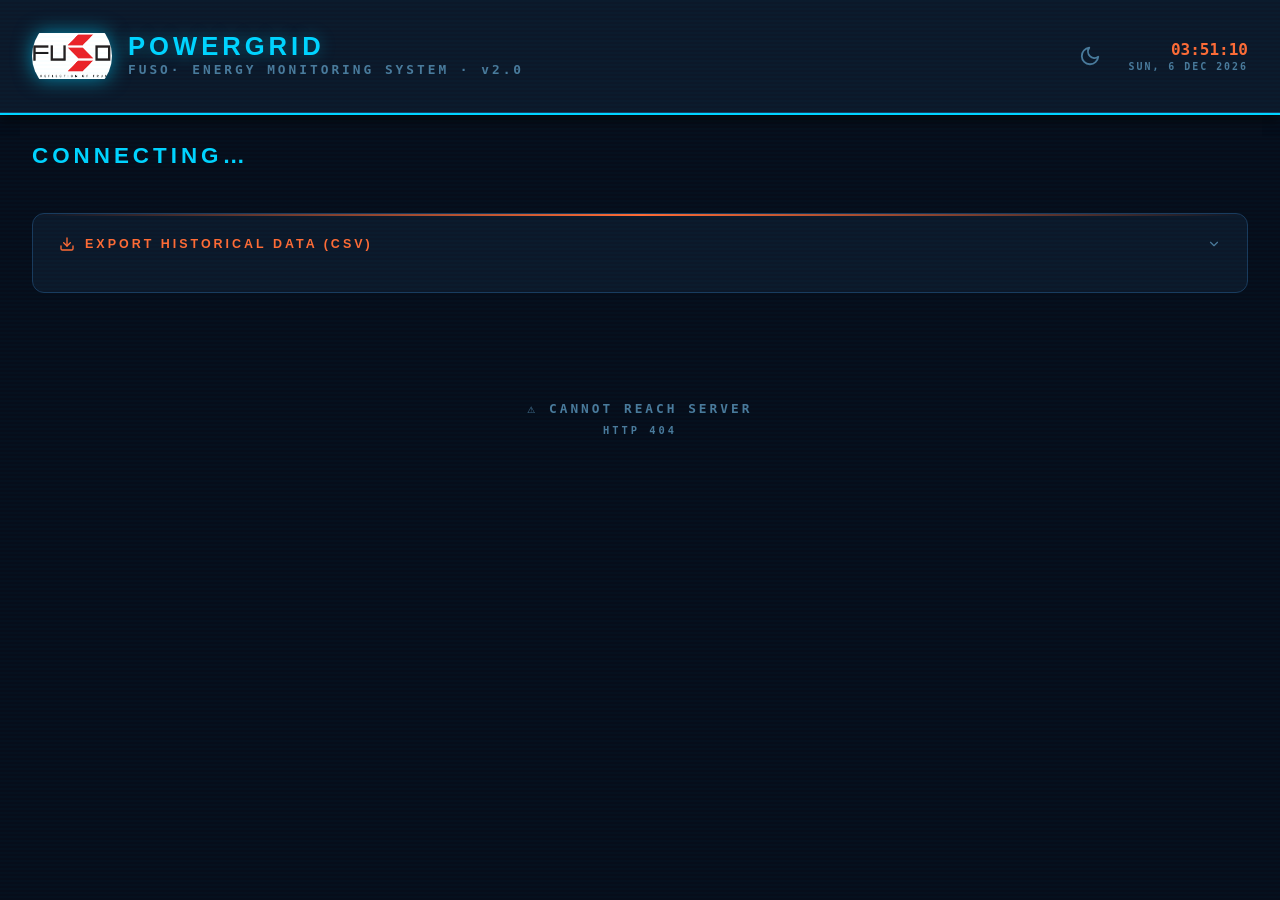
==== dashboard.html @ 8ba0623c "Created and modified software" ====
<!DOCTYPE html>
<html lang="en">
<head>
<meta charset="UTF-8"/>
<meta name="viewport" content="width=device-width,initial-scale=1.0"/>
<title>Fuso Energy System Dashboard</title>
<!--`<link href="static/styles.css" rel="stylesheet"/>-->
<link href="static/styles_new.css" rel="stylesheet"/>
<style>
  /* Wrapper to keep both header and tabs pinned to the top */
  .sticky-nav-group {
    position: sticky;
    top: 0;
    z-index: 1000;
    box-shadow: 0 4px 12px rgba(0, 0, 0, 0.5);
  }

  header {
    position: static; /* Let the container handle the stickiness */
    background-color: #0c1829; /* A solid dark blue matching the theme */
    background-image: none;    /* Removes any existing gradients */
    border-bottom: 1px solid #1a3a5c; /* Adds a clear separation line */
  }

  #tab-bar {
    background: var(--panel); /* Ensure tabs have a solid background when scrolling */
    border-bottom: 2px solid var(--accent);
  }
</style>
</head>
<body>
<div class="sticky-nav-group">
  <!-- ═══════════════════════════════ HEADER ══════════════════════════════ -->
  <header>
    <div class="logo">
      <img class="logo-icon" src="static/image.png" alt="Fuso Energy Logo"/>
      <div class="logo-text">
        <h1>PowerGrid</h1>
        <span>FUSO· ENERGY MONITORING SYSTEM · v2.0</span>
      </div>
    </div>
    <div class="header-actions">
      <button id="theme-toggle" class="theme-btn" onclick="toggleTheme()" title="Toggle Theme">
        <svg id="sun-icon" viewBox="0 0 24 24" fill="none" stroke="currentColor" stroke-width="2" stroke-linecap="round" stroke-linejoin="round" style="display:none">
          <circle cx="12" cy="12" r="5"/><line x1="12" y1="1" x2="12" y2="3"/><line x1="12" y1="21" x2="12" y2="23"/><line x1="4.22" y1="4.22" x2="5.64" y2="5.64"/><line x1="18.36" y1="18.36" x2="19.78" y2="19.78"/><line x1="1" y1="12" x2="3" y2="12"/><line x1="21" y1="12" x2="23" y2="12"/><line x1="4.22" y1="19.78" x2="5.64" y2="18.36"/><line x1="18.36" y1="5.64" x2="19.78" y2="4.22"/>
        </svg>
        <svg id="moon-icon" viewBox="0 0 24 24" fill="none" stroke="currentColor" stroke-width="2" stroke-linecap="round" stroke-linejoin="round">
          <path d="M21 12.79A9 9 0 1 1 11.21 3 7 7 0 0 0 21 12.79z"/>
        </svg>
      </button>
      <div class="header-right">
        <div id="hdr-clock">--:--:--</div>
        <div id="hdr-date">--- ---, ----</div>
      </div>
    </div>
  </header>

  <!-- ═══════════════════════════════ TAB BAR ═════════════════════════════ -->
  <nav id="tab-bar">
    <!-- tabs injected by JS -->
  </nav>
</div>

<!-- ═══════════════════════════════ MAIN ════════════════════════════════ -->
<main>
  <div class="panel-top">
    <div class="panel-title" id="panel-title">Connecting…</div>
  </div>
  <div class="panel-meta" id="panel-meta"></div>

  <div class="stats-bar" id="stats-bar"></div>

  <!-- DOWNLOAD PANEL -->
  <div class="dl-panel" id="dl-panel">
    <div class="dl-panel-title" onclick="toggleDlPanel()">
      <svg viewBox="0 0 24 24" fill="none" stroke="currentColor" stroke-width="2" stroke-linecap="round" stroke-linejoin="round" style="width:16px;height:16px;stroke:var(--accent2)">
        <path d="M21 15v4a2 2 0 0 1-2 2H5a2 2 0 0 1-2-2v-4"/><polyline points="7 10 12 15 17 10"/><line x1="12" y1="15" x2="12" y2="3"/>
      </svg>
      Export Historical Data (CSV)
      <svg class="dl-chevron" viewBox="0 0 24 24" fill="none" stroke="currentColor" stroke-width="2" stroke-linecap="round" stroke-linejoin="round" style="margin-left:auto;width:14px;height:14px;stroke:var(--dim);transition:transform .25s">
        <polyline points="6 9 12 15 18 9"/>
      </svg>
    </div>
    <div class="dl-body">
      <div class="dl-row">
        <div class="dl-field">
          <label>Device</label>
          <select id="dl-device"><option value="">All Devices</option></select>
        </div>
        <div class="dl-field">
          <label>Meter ID (optional)</label>
          <select id="dl-meter"><option value="">All Meters</option></select>
        </div>
        <div class="dl-field">
          <label>Shift</label>
          <select id="dl-shift">
            <option value="">All Shifts</option>
            <option value="A">Shift A</option>
            <option value="B">Shift B</option>
            <option value="C">Shift C</option>
          </select>
        </div>
        <div class="dl-field">
          <label>From Date</label>
          <input type="date" id="dl-from"/>
        </div>
        <div class="dl-field">
          <label>To Date</label>
          <input type="date" id="dl-to"/>
        </div>
        <button class="dl-btn" id="dl-btn" onclick="downloadCSV()">
          <svg viewBox="0 0 24 24" fill="none" stroke-width="2" stroke-linecap="round" stroke-linejoin="round" style="width:14px;height:14px;stroke:#fff">
            <path d="M21 15v4a2 2 0 0 1-2 2H5a2 2 0 0 1-2-2v-4"/><polyline points="7 10 12 15 17 10"/><line x1="12" y1="15" x2="12" y2="3"/>
          </svg>
          Download CSV
        </button>
      </div>
      <div class="shift-summary" id="shift-summary">
        <div class="shift-summary-title">Shift Consumption Summary</div>
        <div class="shift-cards">
          <div class="shift-card">
            <div class="shift-label">Shift A (06:00-13:59)</div>
            <div class="shift-val" id="shift-a">0.00 kWh</div>
          </div>
          <div class="shift-card">
            <div class="shift-label">Shift B (14:00-21:59)</div>
            <div class="shift-val" id="shift-b">0.00 kWh</div>
          </div>
          <div class="shift-card">
            <div class="shift-label">Shift C (22:00-05:59)</div>
            <div class="shift-val" id="shift-c">0.00 kWh</div>
          </div>
          <div class="shift-card total">
            <div class="shift-label">Total Consumption</div>
            <div class="shift-val" id="shift-total">0.00 kWh</div>
          </div>
        </div>
      </div>
      <div class="dl-hint" id="dl-hint">Select a date range and click Download. Leave Device / Meter blank to export all.</div>
    </div>
  </div>

  <!-- METER GRID -->
  <div id="meter-area">
    <div class="spinner-wrap">
      <div class="spinner"></div>
      AWAITING DEVICE DATA
    </div>
  </div>
</main>


<!-- ═══════════════════════════════ SCRIPT ══════════════════════════════ -->
<script>
/* ────────────────────────────────────────────────────────────────
   CONFIG
   Change API_BASE if Flask runs on a different host/port.
   ──────────────────────────────────────────────────────────────── */
// ── API base: auto-detects Flask server origin ──────────────────
// If you open this file directly (file://) it falls back to localhost:5000
const API_BASE = (location.protocol === 'file:')
  ? 'http://127.0.0.1:5000'   // opened as a local file — point at Flask
  : '';                         // served by Flask — same origin, no prefix needed

const POLL_MS     = 3000;        // dashboard refresh interval (ms)
const SHIFT_POLL_MS = 300000;    // shift summary refresh (5 minutes)
const LIVE_WINDOW = 15000;       // ms before device is "stale"
const STALE_WIN   = 60000;       // ms before device is "offline"

/* ────────────────────────────────────────────────────────────────
   STATE
   ──────────────────────────────────────────────────────────────── */
let activeId    = null;

/* ────────────────────────────────────────────────────────────────
   CLOCK
   ──────────────────────────────────────────────────────────────── */
function updateClock() {
  const now = new Date();
  document.getElementById('hdr-clock').textContent =
    now.toLocaleTimeString('en-GB');
  document.getElementById('hdr-date').textContent =
    now.toLocaleDateString('en-GB', { weekday:'short', day:'numeric', month:'short', year:'numeric' }).toUpperCase();
}
setInterval(updateClock, 1000);
updateClock();

/* ────────────────────────────────────────────────────────────────
   HELPERS
   ──────────────────────────────────────────────────────────────── */
function fmt(v, decimals = 2) {
  if (v === null || v === undefined) return '—';
  return parseFloat(v).toFixed(decimals);
}

function deviceStatus(lastSeen) {
  if (!lastSeen) return 'dead';
  const age = Date.now() - new Date(lastSeen).getTime();
  if (age < LIVE_WINDOW)  return 'live';
  if (age < STALE_WIN)    return 'stale';
  return 'dead';
}

function statusLabel(s) {
  return { live: 'LIVE', stale: 'DELAYED', dead: 'OFFLINE' }[s] || 'UNKNOWN';
}

/* ────────────────────────────────────────────────────────────────
   TABS
   ──────────────────────────────────────────────────────────────── */
function renderTabs() {
  const bar = document.getElementById('tab-bar');
  bar.innerHTML = allDevices.map(d => {
    const st = deviceStatus(d.last_seen);
    return `
      <div class="tab ${d.id === activeId ? 'active' : ''} ${st}"
           onclick="selectDevice(${d.id})" title="${d.name}">
        <span class="tab-dot"></span>
        ${d.name}
      </div>`;
  }).join('');
}

function selectDevice(id) {
  activeId = id;
  // Reset the download device dropdown to "All Devices" when switching tabs
  // This ensures the summary logic falls back to the active tab ID.
  const devSel = document.getElementById('dl-device');
  if (devSel) devSel.value = "";

  renderTabs();
  renderPanel();
  updateShiftSummary(); // Refresh shift stats for the new device
}

/* ────────────────────────────────────────────────────────────────
   PANEL
   ──────────────────────────────────────────────────────────────── */
function renderPanel() {
  const dev = allDevices.find(d => d.id === activeId);
  if (!dev) {
    document.getElementById('panel-title').textContent = 'No Device Selected';
    document.getElementById('panel-meta').innerHTML = '';
    document.getElementById('stats-bar').innerHTML = '';
    document.getElementById('meter-area').innerHTML =
      '<div class="empty-state">// SELECT A DEVICE //</div>';
    return;
  }

  const st = deviceStatus(dev.last_seen);
  document.getElementById('panel-title').textContent = dev.name;
  document.getElementById('panel-meta').innerHTML =
    `IP: ${dev.ip || 'N/A'} &nbsp;·&nbsp; Last seen: ${dev.last_seen || '—'}
     <span class="live-chip ${st}">${statusLabel(st)}</span>`;

  const meters = dev.meters || [];

  /* ── Stats bar ── */
  const onlineCount  = meters.filter(m => m.status === 'OK').length;
  const offlineCount = meters.length - onlineCount;
  const totalKW  = meters.reduce((s, m) => s + (parseFloat(m.kw)  || 0), 0);
  const totalKVA = meters.reduce((s, m) => s + (parseFloat(m.kva) || 0), 0);
  const avgPF    = onlineCount
    ? meters.filter(m => m.status === 'OK')
            .reduce((s, m) => s + (parseFloat(m.pf) || 0), 0) / onlineCount
    : 0;

  document.getElementById('stats-bar').innerHTML = `
    <div class="stat-card">
      <div class="stat-val">${meters.length}</div>
      <div class="stat-lbl">Total Meters</div>
    </div>
    <div class="stat-card">
      <div class="stat-val" style="color:var(--ok)">${onlineCount}</div>
      <div class="stat-lbl">Online</div>
    </div>
    <div class="stat-card">
      <div class="stat-val" style="color:var(--offline)">${offlineCount}</div>
      <div class="stat-lbl">Offline</div>
    </div>
    <div class="stat-card">
      <div class="stat-val">${totalKW.toFixed(2)}</div>
      <div class="stat-lbl">Total kW</div>
    </div>
    <div class="stat-card">
      <div class="stat-val">${totalKVA.toFixed(2)}</div>
      <div class="stat-lbl">Total kVA</div>
    </div>
    <div class="stat-card">
      <div class="stat-val">${avgPF.toFixed(3)}</div>
      <div class="stat-lbl">Avg PF</div>
    </div>
  `;

  /* ── Meter cards ── */
  if (!meters.length) {
    document.getElementById('meter-area').innerHTML =
      '<div class="empty-state">// NO METER DATA RECEIVED YET //</div>';
    return;
  }

  document.getElementById('meter-area').innerHTML = `
    <div class="meter-grid">
      ${meters.map(m => renderMeterCard(m)).join('')}
    </div>`;
}

function renderMeterCard(m) {
  const isOk = m.status === 'OK';
  const cls  = isOk ? 'ok' : 'off';
  const statusText = isOk ? '● ONLINE' : '✕ OFFLINE';

  const params = isOk ? `
    <div class="param-row">
      <span class="param-lbl">Frequency</span>
      <span class="param-val">${fmt(m.freq)}<span class="param-unit">Hz</span></span>
    </div>
    <div class="param-row">
      <span class="param-lbl">Voltage</span>
      <span class="param-val">${fmt(m.volt)}<span class="param-unit">V</span></span>
    </div>
    <div class="param-row">
      <span class="param-lbl">Current</span>
      <span class="param-val">${fmt(m.curr)}<span class="param-unit">A</span></span>
    </div>
    <div class="param-row">
      <span class="param-lbl">Power Factor</span>
      <span class="param-val">${fmt(m.pf, 3)}</span>
    </div>
    <div class="param-row">
      <span class="param-lbl">Active Power</span>
      <span class="param-val">${fmt(m.kw)}<span class="param-unit">kW</span></span>
    </div>
    <div class="param-row">
      <span class="param-lbl">Apparent Pwr</span>
      <span class="param-val">${fmt(m.kva)}<span class="param-unit">kVA</span></span>
    </div>
  ` : `<div class="offline-msg">// NO DATA RECEIVED //</div>`;

  return `
    <div class="meter-card ${cls}">
      <div class="meter-id">METER · ${String(m.meter_id || m.id || '?').padStart(2, '0')}</div>
      <div class="meter-status">${statusText}</div>
      ${params}
    </div>`;
}

/* ────────────────────────────────────────────────────────────────
   DATA FETCHING
   ──────────────────────────────────────────────────────────────── */
async function fetchData() {
  try {
    const res  = await fetch(`${API_BASE}/api/summary`);
    if (!res.ok) throw new Error(`HTTP ${res.status}`);
    allDevices = await res.json();

    if (!activeId && allDevices.length) {
      activeId = allDevices[0].id;
      // Initialize default dates and dropdowns immediately so the 
      // shift summary has valid parameters to query from the start.
      populateDlDropdowns();
      // Fetch the initial shift summary for the first active device.
      updateShiftSummary();
    }

    renderTabs();
    renderPanel();
  } catch (err) {
    console.error('Fetch error:', err);
    document.getElementById('meter-area').innerHTML =
      `<div class="empty-state">⚠ CANNOT REACH SERVER<br>
       <span style="font-size:.65rem;margin-top:8px;display:block">${err.message}</span>
       </div>`;
  }
}

/* ────────────────────────────────────────────────────────────────
   THEME TOGGLE
   ──────────────────────────────────────────────────────────────── */
function toggleTheme() {
  const isLight = document.body.classList.toggle('light-theme');
  localStorage.setItem('pgrid-theme', isLight ? 'light' : 'dark');
  updateThemeIcons(isLight);
}

function updateThemeIcons(isLight) {
  document.getElementById('sun-icon').style.display = isLight ? 'block' : 'none';
  document.getElementById('moon-icon').style.display = isLight ? 'none' : 'block';
}

// Initialization
(function initTheme() {
  const saved = localStorage.getItem('pgrid-theme');
  if (saved === 'light') {
    document.body.classList.add('light-theme');
    updateThemeIcons(true);
  }
})();

/* ────────────────────────────────────────────────────────────────
   BOOT
   ──────────────────────────────────────────────────────────────── */
fetchData();
setInterval(fetchData, POLL_MS);
setInterval(updateShiftSummary, SHIFT_POLL_MS); // Auto-refresh shift data

/* ────────────────────────────────────────────────────────────────
   DOWNLOAD PANEL
   ──────────────────────────────────────────────────────────────── */

function toggleDlPanel() {
  const panel   = document.getElementById('dl-panel');
  const chevron = panel.querySelector('.dl-chevron');
  const isOpen  = panel.classList.toggle('open');
  chevron.style.transform = isOpen ? 'rotate(180deg)' : '';
  if (isOpen) populateDlDropdowns();
}

function populateDlDropdowns() {
  // Device dropdown
  const devSel = document.getElementById('dl-device');
  const curDev = devSel.value;
  devSel.innerHTML = '<option value="">All Devices</option>' +
    allDevices.map(d => `<option value="${d.id}" ${d.id == curDev ? 'selected' : ''}>${d.name}</option>`).join('');

  // Meter dropdown — 1-18
  const mtrSel  = document.getElementById('dl-meter');
  const curMtr  = mtrSel.value;
  mtrSel.innerHTML = '<option value="">All Meters</option>' +
    Array.from({length: 18}, (_, i) => i + 1)
      .map(n => `<option value="${n}" ${n == curMtr ? 'selected' : ''}>Meter ${String(n).padStart(2,'0')}</option>`)
      .join('');

  // Default dates: today and 7 days ago
  const today = new Date();
  const week  = new Date(today);
  week.setDate(week.getDate() - 7);

  // Use local date instead of UTC to avoid timezone mismatches
  const toLocalISO = d => {
    const z = n => String(n).padStart(2, '0');
    return `${d.getFullYear()}-${z(d.getMonth() + 1)}-${z(d.getDate())}`;
  };

  if (!document.getElementById('dl-from').value)
    document.getElementById('dl-from').value = toLocalISO(week);
  if (!document.getElementById('dl-to').value)
    document.getElementById('dl-to').value   = toLocalISO(today);

  // Add event listeners for shift summary updates
  document.getElementById('dl-from').addEventListener('change', updateShiftSummary);
  document.getElementById('dl-to').addEventListener('change', updateShiftSummary);

  // Initial shift summary update
  updateShiftSummary();
}

async function updateShiftSummary() {
  const dateFrom = document.getElementById('dl-from').value;
  const dateTo   = document.getElementById('dl-to').value;
  const shift    = document.getElementById('dl-shift').value;
  const deviceId = document.getElementById('dl-device').value || activeId;

  if (!dateFrom || !dateTo) {
    document.getElementById('shift-a').textContent = '0.00 kWh';
    document.getElementById('shift-b').textContent = '0.00 kWh';
    document.getElementById('shift-c').textContent = '0.00 kWh';
    document.getElementById('shift-total').textContent = '0.00 kWh';
    return;
  }

  try {
    let url = `${API_BASE}/api/shift-summary?date_from=${dateFrom}&date_to=${dateTo}`;
    if (shift) url += `&shift=${shift}`;
    if (deviceId) url += `&device_id=${deviceId}`;

    const res = await fetch(url);
    if (res.ok) {
      const summaries = await res.json();
      document.getElementById('shift-a').textContent = `${(summaries.A || 0).toFixed(2)} kWh`;
      document.getElementById('shift-b').textContent = `${(summaries.B || 0).toFixed(2)} kWh`;
      document.getElementById('shift-c').textContent = `${(summaries.C || 0).toFixed(2)} kWh`;
      const total = (summaries.A || 0) + (summaries.B || 0) + (summaries.C || 0);
      document.getElementById('shift-total').textContent = `${total.toFixed(2)} kWh`;
    } else {
      document.getElementById('shift-a').textContent = 'N/A';
      document.getElementById('shift-b').textContent = 'N/A';
      document.getElementById('shift-c').textContent = 'N/A';
      document.getElementById('shift-total').textContent = 'N/A';
    }
  } catch (err) {
    console.error('Shift summary error:', err);
    document.getElementById('shift-a').textContent = 'Error';
    document.getElementById('shift-b').textContent = 'Error';
    document.getElementById('shift-c').textContent = 'Error';
    document.getElementById('shift-total').textContent = 'Error';
  }
}

function downloadCSV() {
  const dateFrom = document.getElementById('dl-from').value;
  const dateTo   = document.getElementById('dl-to').value;
  const deviceId = document.getElementById('dl-device').value;
  const meterId  = document.getElementById('dl-meter').value;
  const hint     = document.getElementById('dl-hint');
  const btn      = document.getElementById('dl-btn');

  if (!dateFrom || !dateTo) {
    hint.textContent = '⚠ Please select both From and To dates.';
    hint.className   = 'dl-hint error';
    return;
  }

  if (dateFrom > dateTo) {
    hint.textContent = '⚠ From date must be before To date.';
    hint.className   = 'dl-hint error';
    return;
  }

  const shift = document.getElementById('dl-shift').value;
  let url = `${API_BASE}/api/download?date_from=${dateFrom}&date_to=${dateTo}`;
  if (deviceId) url += `&device_id=${deviceId}`;
  if (meterId)  url += `&meter_id=${meterId}`;
  if (shift)    url += `&shift=${shift}`;

  hint.textContent = '⏳ Preparing download…';
  hint.className   = 'dl-hint';
  btn.disabled     = true;

  // Trigger browser download
  const a = document.createElement('a');
  a.href  = url;
  a.click();

  setTimeout(() => {
    btn.disabled     = false;
    hint.textContent = `✔ Download started: ${dateFrom} → ${dateTo}`;
    hint.className   = 'dl-hint ok';
  }, 1200);
}
</script>
</body>
</html>
---- static/styles.css ----
/* cyrillic-ext */
@font-face {
  font-family: 'Exo 2';
  font-style: normal;
  font-weight: 300;
  font-display: swap;
  src: url(https://fonts.gstatic.com/s/exo2/v26/7cHmv4okm5zmbtYlK-4E4Q.woff2) format('woff2');
  unicode-range: U+0460-052F, U+1C80-1C8A, U+20B4, U+2DE0-2DFF, U+A640-A69F, U+FE2E-FE2F;
}
/* cyrillic */
@font-face {
  font-family: 'Exo 2';
  font-style: normal;
  font-weight: 300;
  font-display: swap;
  src: url(https://fonts.gstatic.com/s/exo2/v26/7cHmv4okm5zmbtYsK-4E4Q.woff2) format('woff2');
  unicode-range: U+0301, U+0400-045F, U+0490-0491, U+04B0-04B1, U+2116;
}
/* vietnamese */
@font-face {
  font-family: 'Exo 2';
  font-style: normal;
  font-weight: 300;
  font-display: swap;
  src: url(https://fonts.gstatic.com/s/exo2/v26/7cHmv4okm5zmbtYnK-4E4Q.woff2) format('woff2');
  unicode-range: U+0102-0103, U+0110-0111, U+0128-0129, U+0168-0169, U+01A0-01A1, U+01AF-01B0, U+0300-0301, U+0303-0304, U+0308-0309, U+0323, U+0329, U+1EA0-1EF9, U+20AB;
}
/* latin-ext */
@font-face {
  font-family: 'Exo 2';
  font-style: normal;
  font-weight: 300;
  font-display: swap;
  src: url(https://fonts.gstatic.com/s/exo2/v26/7cHmv4okm5zmbtYmK-4E4Q.woff2) format('woff2');
  unicode-range: U+0100-02BA, U+02BD-02C5, U+02C7-02CC, U+02CE-02D7, U+02DD-02FF, U+0304, U+0308, U+0329, U+1D00-1DBF, U+1E00-1E9F, U+1EF2-1EFF, U+2020, U+20A0-20AB, U+20AD-20C0, U+2113, U+2C60-2C7F, U+A720-A7FF;
}
/* latin */
@font-face {
  font-family: 'Exo 2';
  font-style: normal;
  font-weight: 300;
  font-display: swap;
  src: url(https://fonts.gstatic.com/s/exo2/v26/7cHmv4okm5zmbtYoK-4.woff2) format('woff2');
  unicode-range: U+0000-00FF, U+0131, U+0152-0153, U+02BB-02BC, U+02C6, U+02DA, U+02DC, U+0304, U+0308, U+0329, U+2000-206F, U+20AC, U+2122, U+2191, U+2193, U+2212, U+2215, U+FEFF, U+FFFD;
}
/* cyrillic-ext */
@font-face {
  font-family: 'Exo 2';
  font-style: normal;
  font-weight: 400;
  font-display: swap;
  src: url(https://fonts.gstatic.com/s/exo2/v26/7cHmv4okm5zmbtYlK-4E4Q.woff2) format('woff2');
  unicode-range: U+0460-052F, U+1C80-1C8A, U+20B4, U+2DE0-2DFF, U+A640-A69F, U+FE2E-FE2F;
}
/* cyrillic */
@font-face {
  font-family: 'Exo 2';
  font-style: normal;
  font-weight: 400;
  font-display: swap;
  src: url(https://fonts.gstatic.com/s/exo2/v26/7cHmv4okm5zmbtYsK-4E4Q.woff2) format('woff2');
  unicode-range: U+0301, U+0400-045F, U+0490-0491, U+04B0-04B1, U+2116;
}
/* vietnamese */
@font-face {
  font-family: 'Exo 2';
  font-style: normal;
  font-weight: 400;
  font-display: swap;
  src: url(https://fonts.gstatic.com/s/exo2/v26/7cHmv4okm5zmbtYnK-4E4Q.woff2) format('woff2');
  unicode-range: U+0102-0103, U+0110-0111, U+0128-0129, U+0168-0169, U+01A0-01A1, U+01AF-01B0, U+0300-0301, U+0303-0304, U+0308-0309, U+0323, U+0329, U+1EA0-1EF9, U+20AB;
}
/* latin-ext */
@font-face {
  font-family: 'Exo 2';
  font-style: normal;
  font-weight: 400;
  font-display: swap;
  src: url(https://fonts.gstatic.com/s/exo2/v26/7cHmv4okm5zmbtYmK-4E4Q.woff2) format('woff2');
  unicode-range: U+0100-02BA, U+02BD-02C5, U+02C7-02CC, U+02CE-02D7, U+02DD-02FF, U+0304, U+0308, U+0329, U+1D00-1DBF, U+1E00-1E9F, U+1EF2-1EFF, U+2020, U+20A0-20AB, U+20AD-20C0, U+2113, U+2C60-2C7F, U+A720-A7FF;
}
/* latin */
@font-face {
  font-family: 'Exo 2';
  font-style: normal;
  font-weight: 400;
  font-display: swap;
  src: url(https://fonts.gstatic.com/s/exo2/v26/7cHmv4okm5zmbtYoK-4.woff2) format('woff2');
  unicode-range: U+0000-00FF, U+0131, U+0152-0153, U+02BB-02BC, U+02C6, U+02DA, U+02DC, U+0304, U+0308, U+0329, U+2000-206F, U+20AC, U+2122, U+2191, U+2193, U+2212, U+2215, U+FEFF, U+FFFD;
}
/* cyrillic-ext */
@font-face {
  font-family: 'Exo 2';
  font-style: normal;
  font-weight: 500;
  font-display: swap;
  src: url(https://fonts.gstatic.com/s/exo2/v26/7cHmv4okm5zmbtYlK-4E4Q.woff2) format('woff2');
  unicode-range: U+0460-052F, U+1C80-1C8A, U+20B4, U+2DE0-2DFF, U+A640-A69F, U+FE2E-FE2F;
}
/* cyrillic */
@font-face {
  font-family: 'Exo 2';
  font-style: normal;
  font-weight: 500;
  font-display: swap;
  src: url(https://fonts.gstatic.com/s/exo2/v26/7cHmv4okm5zmbtYsK-4E4Q.woff2) format('woff2');
  unicode-range: U+0301, U+0400-045F, U+0490-0491, U+04B0-04B1, U+2116;
}
/* vietnamese */
@font-face {
  font-family: 'Exo 2';
  font-style: normal;
  font-weight: 500;
  font-display: swap;
  src: url(https://fonts.gstatic.com/s/exo2/v26/7cHmv4okm5zmbtYnK-4E4Q.woff2) format('woff2');
  unicode-range: U+0102-0103, U+0110-0111, U+0128-0129, U+0168-0169, U+01A0-01A1, U+01AF-01B0, U+0300-0301, U+0303-0304, U+0308-0309, U+0323, U+0329, U+1EA0-1EF9, U+20AB;
}
/* latin-ext */
@font-face {
  font-family: 'Exo 2';
  font-style: normal;
  font-weight: 500;
  font-display: swap;
  src: url(https://fonts.gstatic.com/s/exo2/v26/7cHmv4okm5zmbtYmK-4E4Q.woff2) format('woff2');
  unicode-range: U+0100-02BA, U+02BD-02C5, U+02C7-02CC, U+02CE-02D7, U+02DD-02FF, U+0304, U+0308, U+0329, U+1D00-1DBF, U+1E00-1E9F, U+1EF2-1EFF, U+2020, U+20A0-20AB, U+20AD-20C0, U+2113, U+2C60-2C7F, U+A720-A7FF;
}
/* latin */
@font-face {
  font-family: 'Exo 2';
  font-style: normal;
  font-weight: 500;
  font-display: swap;
  src: url(https://fonts.gstatic.com/s/exo2/v26/7cHmv4okm5zmbtYoK-4.woff2) format('woff2');
  unicode-range: U+0000-00FF, U+0131, U+0152-0153, U+02BB-02BC, U+02C6, U+02DA, U+02DC, U+0304, U+0308, U+0329, U+2000-206F, U+20AC, U+2122, U+2191, U+2193, U+2212, U+2215, U+FEFF, U+FFFD;
}
/* cyrillic-ext */
@font-face {
  font-family: 'Exo 2';
  font-style: normal;
  font-weight: 700;
  font-display: swap;
  src: url(https://fonts.gstatic.com/s/exo2/v26/7cHmv4okm5zmbtYlK-4E4Q.woff2) format('woff2');
  unicode-range: U+0460-052F, U+1C80-1C8A, U+20B4, U+2DE0-2DFF, U+A640-A69F, U+FE2E-FE2F;
}
/* cyrillic */
@font-face {
  font-family: 'Exo 2';
  font-style: normal;
  font-weight: 700;
  font-display: swap;
  src: url(https://fonts.gstatic.com/s/exo2/v26/7cHmv4okm5zmbtYsK-4E4Q.woff2) format('woff2');
  unicode-range: U+0301, U+0400-045F, U+0490-0491, U+04B0-04B1, U+2116;
}
/* vietnamese */
@font-face {
  font-family: 'Exo 2';
  font-style: normal;
  font-weight: 700;
  font-display: swap;
  src: url(https://fonts.gstatic.com/s/exo2/v26/7cHmv4okm5zmbtYnK-4E4Q.woff2) format('woff2');
  unicode-range: U+0102-0103, U+0110-0111, U+0128-0129, U+0168-0169, U+01A0-01A1, U+01AF-01B0, U+0300-0301, U+0303-0304, U+0308-0309, U+0323, U+0329, U+1EA0-1EF9, U+20AB;
}
/* latin-ext */
@font-face {
  font-family: 'Exo 2';
  font-style: normal;
  font-weight: 700;
  font-display: swap;
  src: url(https://fonts.gstatic.com/s/exo2/v26/7cHmv4okm5zmbtYmK-4E4Q.woff2) format('woff2');
  unicode-range: U+0100-02BA, U+02BD-02C5, U+02C7-02CC, U+02CE-02D7, U+02DD-02FF, U+0304, U+0308, U+0329, U+1D00-1DBF, U+1E00-1E9F, U+1EF2-1EFF, U+2020, U+20A0-20AB, U+20AD-20C0, U+2113, U+2C60-2C7F, U+A720-A7FF;
}
/* latin */
@font-face {
  font-family: 'Exo 2';
  font-style: normal;
  font-weight: 700;
  font-display: swap;
  src: url(https://fonts.gstatic.com/s/exo2/v26/7cHmv4okm5zmbtYoK-4.woff2) format('woff2');
  unicode-range: U+0000-00FF, U+0131, U+0152-0153, U+02BB-02BC, U+02C6, U+02DA, U+02DC, U+0304, U+0308, U+0329, U+2000-206F, U+20AC, U+2122, U+2191, U+2193, U+2212, U+2215, U+FEFF, U+FFFD;
}
/* latin */
@font-face {
  font-family: 'Share Tech Mono';
  font-style: normal;
  font-weight: 400;
  font-display: swap;
  src: url(https://fonts.gstatic.com/s/sharetechmono/v16/J7aHnp1uDWRBEqV98dVQztYldFcLowEF.woff2) format('woff2');
  unicode-range: U+0000-00FF, U+0131, U+0152-0153, U+02BB-02BC, U+02C6, U+02DA, U+02DC, U+0304, U+0308, U+0329, U+2000-206F, U+20AC, U+2122, U+2191, U+2193, U+2212, U+2215, U+FEFF, U+FFFD;
}
---- static/styles_new.css ----
/* ── RESET & ROOT ─────────────────────────────────────────── */
*, *::before, *::after { box-sizing: border-box; margin: 0; padding: 0; }

:root {
  --bg:       #060d1a;
  --panel:    #0c1829;
  --card:     #0f2035;
  --border:   #1a3a5c;
  --accent:   #00d4ff;
  --accent2:  #ff6b35;
  --ok:       #00e887;
  --warn:     #ffcc00;
  --offline:  #ff3366;
  --text:     #c8e8ff;
  --dim:      #4a7a9b;
  --muted:    #2a4a6a;
  --font-mono: 'Share Tech Mono', monospace;
  --font-ui:   'Exo 2', sans-serif;
}

/* ── LIGHT THEME OVERRIDES ────────────────────────────────── */
body.light-theme {
  --bg:       #f4f7fa;
  --panel:    #ffffff;
  --card:     #ffffff;
  --border:   #ced4da;
  --accent:   #007bff;
  --accent2:  #d35400;
  --text:     #212529;
  --dim:      #6c757d;
  --muted:    #dee2e6;
}

body.light-theme .kpi-icon.blue   { background: rgba(56,189,248,0.12); color: #007bff; }
body.light-theme .kpi-icon.purple { background: rgba(129,140,248,0.12); color: #6f42c1; }
body.light-theme .kpi-icon.green  { background: rgba(52,211,153,0.12); color: #28a745; }
body.light-theme .kpi-icon.warn   { background: rgba(251,191,36,0.12); color: #ffc107; }
body.light-theme .kpi-icon.red    { background: rgba(248,113,113,0.12); color: #dc3545; }

body.light-theme::after { opacity: 0.05; }
body.light-theme .logo-icon { filter: none; }
body.light-theme .logo-text h1 { text-shadow: none; }

/* ── BODY ─────────────────────────────────────────────────── */
body {
  background: var(--bg);
  color: var(--text);
  font-family: var(--font-ui);
  font-weight: 900;
  min-height: 100vh;
  overflow-x: hidden;
}

body * {
  font-family: inherit;
  font-weight: inherit;
}

/* scanline texture */
body::after {
  content: '';
  position: fixed;
  inset: 0;
  background: repeating-linear-gradient(
    0deg,
    transparent,
    transparent 2px,
    rgba(0,212,255,.018) 2px,
    rgba(0,212,255,.018) 4px
  );
  pointer-events: none;
  z-index: 9999;
}

/* ── HEADER ───────────────────────────────────────────────── */
header {
  display: flex;
  align-items: center;
  justify-content: space-between;
  padding: 16px 32px;
  border-bottom: 2px solid var(--accent2);
  background: linear-gradient(135deg, rgba(255, 107, 53, 0.15) 0%, rgba(0, 212, 255, 0.15) 100%);
  position: sticky;
  top: 0;
  z-index: 100;
  box-shadow: 0 4px 12px rgba(0, 0, 0, 0.5);
}

.logo { display: flex; align-items: center; gap: 16px; }

.header-actions { display: flex; align-items: center; gap: 24px; }
.theme-btn {
  background: none; border: none; color: var(--dim); cursor: pointer; padding: 4px;
  display: flex; align-items: center; justify-content: center; transition: color .2s;
}
.theme-btn:hover { color: var(--accent); }
.theme-btn svg { width: 22px; height: 22px; }

.logo-icon {
  width: 80px; height: 80px;
  object-fit: contain;
  filter: drop-shadow(0 0 10px rgba(0,212,255,.6));
  flex-shrink: 0;
  border-radius: 50%;
}

.logo-text h1 {
  font-size: 1.6rem;
  font-weight: 900;
  letter-spacing: 4px;
  text-transform: uppercase;
  color: var(--accent);
  text-shadow: 0 0 16px rgba(0,212,255,.4);
  line-height: 1;
}

.logo-text span {
  font-family: var(--font-mono);
  font-size: .8rem;
  font-weight: 800;
  color: var(--dim);
  letter-spacing: 3px;
}

.header-right { text-align: right; }

#hdr-clock {
  font-family: var(--font-mono);
  font-size: 1rem;
  color: var(--accent2);
}

#hdr-date {
  font-family: var(--font-mono);
  font-size: .62rem;
  color: var(--dim);
  letter-spacing: 2px;
  margin-top: 2px;
}

/* ── TABS ─────────────────────────────────────────────────── */
#tab-bar {
  display: flex;
  align-items: stretch;
  background: linear-gradient(90deg, rgba(255, 107, 53, 0.14) 0%, rgba(0, 212, 255, 0.14) 100%);
  border-bottom: 2px solid var(--accent);
  overflow-x: auto;
  padding: 0 32px;
  gap: 0;
  box-shadow: inset 0 2px 8px rgba(0, 0, 0, 0.25);
}

#tab-bar::-webkit-scrollbar { height: 3px; }
#tab-bar::-webkit-scrollbar-thumb { background: rgba(255,255,255,0.12); border-radius: 2px; }

.tab {
  display: flex;
  align-items: center;
  gap: 8px;
  padding: 14px 24px;
  cursor: pointer;
  font-size: .78rem;
  letter-spacing: 2px;
  text-transform: uppercase;
  font-weight: 700;
  color: var(--text);
  border-bottom: 2px solid transparent;
  white-space: nowrap;
  transition: color .2s, border-color .2s, background .2s;
  position: relative;
}

.tab:hover {
  color: var(--accent);
  background: rgba(0,212,255,0.08);
  border-radius: 0 0 8px 8px;
}

.tab.active {
  color: #fff;
  border-bottom-color: var(--accent);
  background: rgba(0,212,255,0.16);
}

.tab:hover { color: var(--text); }

.tab.active {
  color: var(--accent);
  border-bottom-color: var(--accent);
}

.tab-dot {
  width: 7px; height: 7px;
  border-radius: 50%;
  background: var(--dim);
  flex-shrink: 0;
  transition: background .3s;
}

.tab.active .tab-dot,
.tab.live .tab-dot {
  background: var(--ok);
  box-shadow: 0 0 8px var(--ok);
  animation: pulse 1.6s ease-in-out infinite;
}

.tab.stale .tab-dot { background: var(--warn); }
.tab.dead .tab-dot  { background: var(--offline); }

@keyframes pulse {
  0%, 100% { opacity: 1; transform: scale(1); }
  50%       { opacity: .5; transform: scale(.7); }
}

/* ── MAIN CONTENT ─────────────────────────────────────────── */
main { padding: 28px 32px; }

/* ── PANEL HEADER ─────────────────────────────────────────── */
.panel-top {
  display: flex;
  align-items: flex-start;
  justify-content: space-between;
  margin-bottom: 10px;
  flex-wrap: wrap;
  gap: 12px;
}

.panel-title {
  font-size: 1.4rem;
  font-weight: 900;
  letter-spacing: 4px;
  text-transform: uppercase;
  color: var(--accent);
}

.panel-meta {
  font-family: var(--font-mono);
  font-size: .85rem;
  font-weight: 800;
  color: var(--dim);
  letter-spacing: 2px;
  margin-bottom: 20px;
}

.live-chip {
  display: inline-block;
  padding: 4px 10px;
  border-radius: 3px;
  font-size: .75rem;
  letter-spacing: 2px;
  font-weight: 900;
  text-transform: uppercase;
  margin-left: 8px;
}
.live-chip.ok    { background: rgba(0,232,135,.15); color: var(--ok); border: 1px solid rgba(0,232,135,.3); }
.live-chip.stale { background: rgba(255,204,0,.12);  color: var(--warn);    border: 1px solid rgba(255,204,0,.3); }
.live-chip.dead  { background: rgba(255,51,102,.12); color: var(--offline); border: 1px solid rgba(255,51,102,.3); }

/* ── STATS BAR ────────────────────────────────────────────── */
.stats-bar {
  display: flex;
  gap: 12px;
  flex-wrap: wrap;
  margin-bottom: 24px;
}

.stat-card {
  background: linear-gradient(135deg, rgba(0, 212, 255, 0.15) 0%, rgba(255, 107, 53, 0.15) 100%);
  border: 1px solid var(--border);
  border-radius: 8px;
  padding: 10px 20px;
  text-align: center;
  min-width: 90px;
  position: relative;
  overflow: hidden;
  box-shadow: 0 4px 12px rgba(0, 212, 255, 0.3);
}

.stat-card::before {
  content: '';
  position: absolute;
  bottom: 0; left: 0; right: 0;
  height: 2px;
  background: var(--accent);
  opacity: .3;
}

.stat-val {
  font-family: var(--font-mono);
  font-size: 1.8rem;
  font-weight: 900;
  color: var(--accent2);
  line-height: 1.1;
}

.stat-lbl {
  font-size: .75rem;
  font-weight: 800;
  letter-spacing: 2px;
  color: var(--dim);
  text-transform: uppercase;
  margin-top: 3px;
}

/* ── METER GRID ───────────────────────────────────────────── */
.meter-grid {
  display: grid;
  grid-template-columns: repeat(auto-fill, minmax(210px, 1fr));
  gap: 14px;
}

.meter-card {
  background: linear-gradient(135deg, rgba(0, 212, 255, 0.1) 0%, rgba(255, 107, 53, 0.1) 100%);
  border: 1px solid var(--border);
  border-radius: 10px;
  padding: 16px;
  position: relative;
  overflow: hidden;
  transition: border-color .2s, transform .2s, box-shadow .2s;
  cursor: default;
  box-shadow: 0 6px 20px rgba(0, 212, 255, 0.2);
}

.meter-card::before {
  content: '';
  position: absolute;
  top: 0; left: 0; right: 0;
  height: 2px;
  transition: opacity .2s;
}

.meter-card.ok::before  { background: linear-gradient(90deg, transparent, var(--ok), transparent); }
.meter-card.off::before { background: linear-gradient(90deg, transparent, var(--offline), transparent); }

.meter-card:hover {
  border-color: var(--accent);
  transform: translateY(-3px);
  box-shadow: 0 12px 32px rgba(0, 212, 255, 0.4), 0 0 20px rgba(255, 107, 53, 0.3);
}

.meter-id {
  font-family: var(--font-mono);
  font-size: .85rem;
  font-weight: 800;
  color: var(--dim);
  letter-spacing: 3px;
  margin-bottom: 6px;
}

.meter-status {
  font-size: .95rem;
  font-weight: 900;
  letter-spacing: 2px;
  text-transform: uppercase;
  margin-bottom: 12px;
}

.meter-card.ok  .meter-status { color: var(--ok); }
.meter-card.off .meter-status { color: var(--offline); }

.param-row {
  display: flex;
  justify-content: space-between;
  align-items: center;
  padding: 5px 0;
  border-bottom: 1px solid rgba(26,58,92,.5);
}

.param-row:last-child { border-bottom: none; }

.param-lbl {
  font-size: .8rem;
  font-weight: 800;
  color: var(--dim);
  letter-spacing: 1px;
}

.param-val {
  font-family: var(--font-mono);
  font-size: .95rem;
  font-weight: 800;
  color: var(--text);
}

.param-unit {
  font-size: .58rem;
  color: var(--dim);
  margin-left: 2px;
}

.offline-msg {
  text-align: center;
  padding: 20px 0 8px;
  font-family: var(--font-mono);
  font-size: .65rem;
  color: var(--offline);
  letter-spacing: 2px;
}

/* ── EMPTY / LOADING ──────────────────────────────────────── */
.empty-state {
  text-align: center;
  padding: 80px 20px;
  color: var(--dim);
  font-family: var(--font-mono);
  font-size: .8rem;
  letter-spacing: 3px;
  text-transform: uppercase;
}

.spinner-wrap {
  display: flex;
  align-items: center;
  justify-content: center;
  gap: 14px;
  padding: 80px 20px;
  font-family: var(--font-mono);
  font-size: .8rem;
  color: var(--dim);
  letter-spacing: 3px;
}

.spinner {
  width: 22px; height: 22px;
  border: 2px solid var(--border);
  border-top-color: var(--accent);
  border-radius: 50%;
  animation: spin .8s linear infinite;
}

@keyframes spin { to { transform: rotate(360deg); } }

/* ── RESPONSIVE ───────────────────────────────────────────── */
@media (max-width: 640px) {
  header        { padding: 12px 16px; }
  #tab-bar      { padding: 0 8px; }
  main          { padding: 16px; }
  .tab          { padding: 12px 14px; font-size: .68rem; }
  .meter-grid   { grid-template-columns: 1fr 1fr; }
  .panel-top    { flex-direction: column; }
}

@media (max-width: 400px) {
  .meter-grid { grid-template-columns: 1fr; }
}

/* ── DOWNLOAD PANEL ───────────────────────────────────────── */
.dl-panel {
  background: var(--panel);
  border: 1px solid var(--border);
  border-radius: 12px;
  padding: 22px 26px;
  margin-bottom: 28px;
  position: relative;
  overflow: hidden;
}

.dl-panel::before {
  content: '';
  position: absolute;
  top: 0; left: 0; right: 0;
  height: 2px;
  background: linear-gradient(90deg, transparent, var(--accent2), transparent);
}

.dl-panel-title {
  font-size: .78rem;
  letter-spacing: 3px;
  text-transform: uppercase;
  font-weight: 700;
  color: var(--accent2);
  margin-bottom: 18px;
  display: flex;
  align-items: center;
  gap: 10px;
  cursor: pointer;
  user-select: none;
}

.dl-panel-title svg {
  width: 16px; height: 16px;
  stroke: var(--accent2);
  flex-shrink: 0;
}

.dl-chevron {
  margin-left: auto;
  width: 14px; height: 14px;
  stroke: var(--dim);
  transition: transform .25s;
}

.dl-panel.open .dl-chevron { transform: rotate(180deg); }

.dl-body {
  display: none;
}

.dl-panel.open .dl-body {
  display: block;
}

.dl-row {
  display: flex;
  flex-wrap: wrap;
  gap: 14px;
  align-items: flex-end;
  margin-bottom: 14px;
}

.dl-field {
  display: flex;
  flex-direction: column;
  gap: 5px;
  flex: 1;
  min-width: 150px;
}

.dl-field label {
  font-size: .62rem;
  letter-spacing: 2px;
  text-transform: uppercase;
  color: var(--dim);
}

.dl-field input,
.dl-field select {
  background: var(--card);
  border: 1px solid var(--border);
  border-radius: 6px;
  color: var(--text);
  font-family: var(--font-mono);
  font-size: .8rem;
  padding: 8px 12px;
  outline: none;
  transition: border-color .2s;
  appearance: none;
  width: 100%;
}

.dl-field input:focus,
.dl-field select:focus {
  border-color: var(--accent);
}

.dl-field input[type="date"]::-webkit-calendar-picker-indicator {
  filter: invert(0.6) sepia(1) hue-rotate(160deg);
  cursor: pointer;
}

.dl-btn {
  background: var(--accent2);
  color: #fff;
  border: none;
  border-radius: 6px;
  padding: 9px 22px;
  font-family: var(--font-ui);
  font-size: .78rem;
  font-weight: 700;
  letter-spacing: 2px;
  text-transform: uppercase;
  cursor: pointer;
  display: flex;
  align-items: center;
  gap: 8px;
  transition: opacity .2s, transform .1s;
  white-space: nowrap;
}

.dl-btn:hover   { opacity: .88; }
.dl-btn:active  { transform: scale(.97); }
.dl-btn:disabled { opacity: .45; cursor: not-allowed; }

.dl-btn svg {
  width: 14px; height: 14px;
  stroke: #fff;
  fill: none;
}

.dl-hint {
  font-family: var(--font-mono);
  font-size: .62rem;
  color: var(--dim);
  letter-spacing: 1px;
  margin-top: 4px;
}

.dl-hint.error { color: var(--offline); }
.dl-hint.ok    { color: var(--ok); }

.shift-summary {
  margin-top: 20px;
  padding: 16px;
  background: var(--card);
  border: 1px solid var(--border);
  border-radius: 8px;
}

.shift-summary-title {
  font-size: .7rem;
  letter-spacing: 2px;
  text-transform: uppercase;
  font-weight: 700;
  color: var(--accent);
  margin-bottom: 12px;
}

.shift-cards {
  display: grid;
  grid-template-columns: repeat(auto-fit, minmax(140px, 1fr));
  gap: 12px;
}

.shift-card {
  background: var(--muted);
  border-radius: 6px;
  padding: 10px;
  text-align: center;
}

.shift-card.total {
  background: linear-gradient(135deg, var(--accent2), var(--accent));
  color: #fff;
}

.shift-label {
  font-size: .6rem;
  letter-spacing: 1px;
  text-transform: uppercase;
  color: var(--dim);
  margin-bottom: 4px;
}

.shift-card.total .shift-label {
  color: rgba(255,255,255,0.9);
}

.shift-val {
  font-size: 1.1rem;
  font-weight: 700;
  color: var(--text);
}

.shift-card.total .shift-val {
  color: #fff;
}

@media (max-width: 640px) {
  .dl-row    { flex-direction: column; }
  .dl-field  { min-width: 100%; }
  .shift-cards { grid-template-columns: 1fr; }
}
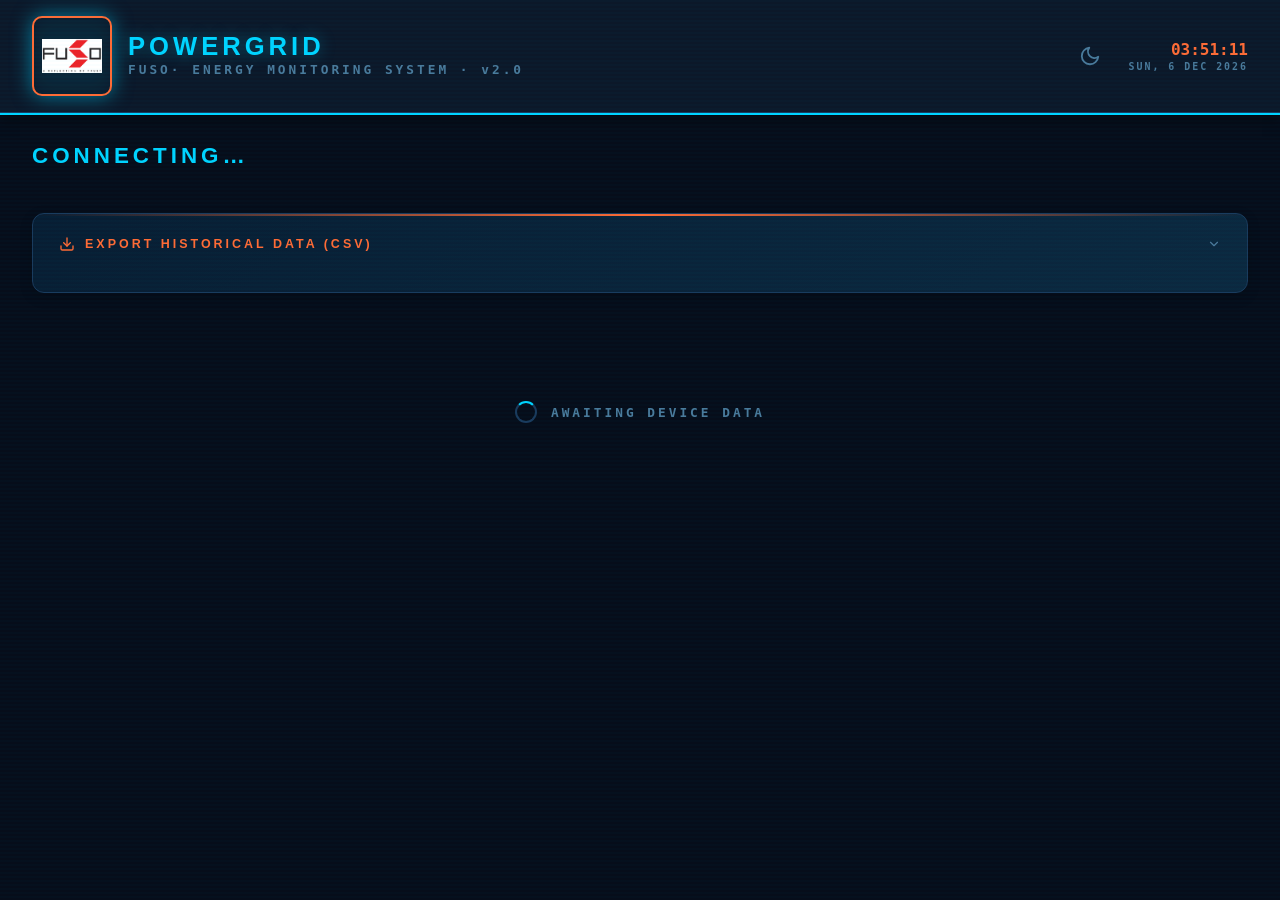
==== commit bd9dccc7: "changed the folder structure and updated dashboard" ====
--- a/dashboard.html
+++ b/dashboard.html
@@ -4,36 +4,16 @@
 <meta charset="UTF-8"/>
 <meta name="viewport" content="width=device-width,initial-scale=1.0"/>
 <title>Fuso Energy System Dashboard</title>
-<!--`<link href="static/styles.css" rel="stylesheet"/>-->
-<link href="static/styles_new.css" rel="stylesheet"/>
-<style>
-  /* Wrapper to keep both header and tabs pinned to the top */
-  .sticky-nav-group {
-    position: sticky;
-    top: 0;
-    z-index: 1000;
-    box-shadow: 0 4px 12px rgba(0, 0, 0, 0.5);
-  }
-
-  header {
-    position: static; /* Let the container handle the stickiness */
-    background-color: #0c1829; /* A solid dark blue matching the theme */
-    background-image: none;    /* Removes any existing gradients */
-    border-bottom: 1px solid #1a3a5c; /* Adds a clear separation line */
-  }
-
-  #tab-bar {
-    background: var(--panel); /* Ensure tabs have a solid background when scrolling */
-    border-bottom: 2px solid var(--accent);
-  }
-</style>
+<!--`<link href="/static/styles.css" rel="stylesheet"/>-->
+<link href="/static/styles_new.css?v=2" rel="stylesheet"/>
+
 </head>
 <body>
 <div class="sticky-nav-group">
   <!-- ═══════════════════════════════ HEADER ══════════════════════════════ -->
   <header>
     <div class="logo">
-      <img class="logo-icon" src="static/image.png" alt="Fuso Energy Logo"/>
+      <img class="logo-icon" src="/static/image.png" alt="Fuso Energy Logo"/>
       <div class="logo-text">
         <h1>PowerGrid</h1>
         <span>FUSO· ENERGY MONITORING SYSTEM · v2.0</span>
@@ -147,6 +127,13 @@
       AWAITING DEVICE DATA
     </div>
   </div>
+
+  <div class="meter-modal" id="meter-modal" style="display:none" onclick="closeMeterModal(event)">
+    <div class="meter-modal-card" onclick="event.stopPropagation()">
+      <button class="meter-modal-close" onclick="closeMeterModal()" title="Close">×</button>
+      <div id="meter-modal-content"></div>
+    </div>
+  </div>
 </main>
 
 
@@ -162,15 +149,19 @@
   ? 'http://127.0.0.1:5000'   // opened as a local file — point at Flask
   : '';                         // served by Flask — same origin, no prefix needed
 
-const POLL_MS     = 3000;        // dashboard refresh interval (ms)
+const POLL_MS     = 3000;        // fallback poll interval if SSE is unavailable
 const SHIFT_POLL_MS = 300000;    // shift summary refresh (5 minutes)
-const LIVE_WINDOW = 15000;       // ms before device is "stale"
-const STALE_WIN   = 60000;       // ms before device is "offline"
+const LIVE_WINDOW = 6 * 60 * 1000;   // 6 min => LIVE
+const STALE_WIN   = 12 * 60 * 1000;  // 12 min => DELAYED, then OFFLINE
 
 /* ────────────────────────────────────────────────────────────────
    STATE
    ──────────────────────────────────────────────────────────────── */
 let activeId    = null;
+let allDevices  = [];
+let shiftNowState = { label: 'Current Shift', value: '-- kWh' };
+let liveSource = null;
+let fallbackPollTimer = null;
 
 /* ────────────────────────────────────────────────────────────────
    CLOCK
@@ -242,6 +233,7 @@
     document.getElementById('panel-title').textContent = 'No Device Selected';
     document.getElementById('panel-meta').innerHTML = '';
     document.getElementById('stats-bar').innerHTML = '';
+    shiftNowState = { label: 'Current Shift', value: '-- kWh' };
     document.getElementById('meter-area').innerHTML =
       '<div class="empty-state">// SELECT A DEVICE //</div>';
     return;
@@ -259,13 +251,12 @@
   const onlineCount  = meters.filter(m => m.status === 'OK').length;
   const offlineCount = meters.length - onlineCount;
   const totalKW  = meters.reduce((s, m) => s + (parseFloat(m.kw)  || 0), 0);
-  const totalKVA = meters.reduce((s, m) => s + (parseFloat(m.kva) || 0), 0);
-  const avgPF    = onlineCount
-    ? meters.filter(m => m.status === 'OK')
-            .reduce((s, m) => s + (parseFloat(m.pf) || 0), 0) / onlineCount
-    : 0;
 
   document.getElementById('stats-bar').innerHTML = `
+    <div class="stat-card shift-now-card">
+      <div class="stat-lbl" id="shift-now-label">Current Shift</div>
+      <div class="stat-val" id="shift-now-value">-- kWh</div>
+    </div>
     <div class="stat-card">
       <div class="stat-val">${meters.length}</div>
       <div class="stat-lbl">Total Meters</div>
@@ -282,15 +273,8 @@
       <div class="stat-val">${totalKW.toFixed(2)}</div>
       <div class="stat-lbl">Total kW</div>
     </div>
-    <div class="stat-card">
-      <div class="stat-val">${totalKVA.toFixed(2)}</div>
-      <div class="stat-lbl">Total kVA</div>
-    </div>
-    <div class="stat-card">
-      <div class="stat-val">${avgPF.toFixed(3)}</div>
-      <div class="stat-lbl">Avg PF</div>
-    </div>
   `;
+  setShiftNowCard(shiftNowState.label, shiftNowState.value);
 
   /* ── Meter cards ── */
   if (!meters.length) {
@@ -301,11 +285,12 @@
 
   document.getElementById('meter-area').innerHTML = `
     <div class="meter-grid">
-      ${meters.map(m => renderMeterCard(m)).join('')}
+      ${meters.map((m, idx) => renderMeterCard(m, idx)).join('')}
     </div>`;
-}
-
-function renderMeterCard(m) {
+  bindMeterCardClicks(meters);
+}
+
+function renderMeterCard(m, idx) {
   const isOk = m.status === 'OK';
   const cls  = isOk ? 'ok' : 'off';
   const statusText = isOk ? '● ONLINE' : '✕ OFFLINE';
@@ -338,13 +323,49 @@
   ` : `<div class="offline-msg">// NO DATA RECEIVED //</div>`;
 
   return `
-    <div class="meter-card ${cls}">
+    <div class="meter-card ${cls}" data-meter-index="${idx}" title="Click to view details">
       <div class="meter-id">METER · ${String(m.meter_id || m.id || '?').padStart(2, '0')}</div>
       <div class="meter-status">${statusText}</div>
       ${params}
     </div>`;
 }
 
+function bindMeterCardClicks(meters) {
+  document.querySelectorAll('.meter-card').forEach(card => {
+    card.addEventListener('click', () => {
+      const idx = Number(card.dataset.meterIndex);
+      const meter = meters[idx];
+      if (meter) openMeterModal(meter);
+    });
+  });
+}
+
+function openMeterModal(m) {
+  const isOk = m.status === 'OK';
+  const statusText = isOk ? 'ONLINE' : 'OFFLINE';
+  const content = `
+    <div class="meter-modal-title">Meter ${String(m.meter_id || m.id || '?').padStart(2, '0')}</div>
+    <div class="meter-modal-sub ${isOk ? 'ok' : 'off'}">${statusText}</div>
+    <table class="meter-modal-table">
+      <tbody>
+        <tr><th>Frequency</th><td>${fmt(m.freq)} Hz</td></tr>
+        <tr><th>Voltage</th><td>${fmt(m.volt)} V</td></tr>
+        <tr><th>Current</th><td>${fmt(m.curr)} A</td></tr>
+        <tr><th>Power Factor</th><td>${fmt(m.pf, 3)}</td></tr>
+        <tr><th>Active Power</th><td>${fmt(m.kw)} kW</td></tr>
+        <tr><th>Apparent Power</th><td>${fmt(m.kva)} kVA</td></tr>
+      </tbody>
+    </table>
+  `;
+  document.getElementById('meter-modal-content').innerHTML = content;
+  document.getElementById('meter-modal').style.display = 'flex';
+}
+
+function closeMeterModal(e) {
+  if (e && e.target && e.target.closest('.meter-modal-card')) return;
+  document.getElementById('meter-modal').style.display = 'none';
+}
+
 /* ────────────────────────────────────────────────────────────────
    DATA FETCHING
    ──────────────────────────────────────────────────────────────── */
@@ -352,19 +373,7 @@
   try {
     const res  = await fetch(`${API_BASE}/api/summary`);
     if (!res.ok) throw new Error(`HTTP ${res.status}`);
-    allDevices = await res.json();
-
-    if (!activeId && allDevices.length) {
-      activeId = allDevices[0].id;
-      // Initialize default dates and dropdowns immediately so the 
-      // shift summary has valid parameters to query from the start.
-      populateDlDropdowns();
-      // Fetch the initial shift summary for the first active device.
-      updateShiftSummary();
-    }
-
-    renderTabs();
-    renderPanel();
+    applySummaryData(await res.json());
   } catch (err) {
     console.error('Fetch error:', err);
     document.getElementById('meter-area').innerHTML =
@@ -374,6 +383,66 @@
   }
 }
 
+function applySummaryData(devices) {
+  allDevices = devices || [];
+
+  if (!activeId && allDevices.length) {
+    activeId = allDevices[0].id;
+    // Initialize default dates and dropdowns immediately so the
+    // shift summary has valid parameters to query from the start.
+    populateDlDropdowns();
+    // Fetch the initial shift summary for the first active device.
+    updateShiftSummary();
+  }
+
+  // If selected tab device vanished, pick first available.
+  if (activeId && !allDevices.some(d => d.id === activeId)) {
+    activeId = allDevices.length ? allDevices[0].id : null;
+  }
+
+  renderTabs();
+  renderPanel();
+  // Keep shift totals in sync with incoming live updates.
+  updateShiftSummary();
+}
+
+function startFallbackPolling() {
+  if (fallbackPollTimer) return;
+  fallbackPollTimer = setInterval(fetchData, POLL_MS);
+}
+
+function stopFallbackPolling() {
+  if (!fallbackPollTimer) return;
+  clearInterval(fallbackPollTimer);
+  fallbackPollTimer = null;
+}
+
+function startLiveStream() {
+  if (!window.EventSource) {
+    fetchData();
+    startFallbackPolling();
+    return;
+  }
+
+  if (liveSource) liveSource.close();
+  liveSource = new EventSource(`${API_BASE}/api/stream`);
+
+  liveSource.onmessage = (evt) => {
+    try {
+      const data = JSON.parse(evt.data);
+      stopFallbackPolling();
+      applySummaryData(data);
+    } catch (e) {
+      console.error('SSE parse error:', e);
+    }
+  };
+
+  liveSource.onerror = () => {
+    // Browser auto-retries SSE. Keep fallback polling active to avoid stale UI.
+    startFallbackPolling();
+  };
+}
+
 /* ────────────────────────────────────────────────────────────────
    THEME TOGGLE
    ──────────────────────────────────────────────────────────────── */
@@ -400,8 +469,7 @@
 /* ────────────────────────────────────────────────────────────────
    BOOT
    ──────────────────────────────────────────────────────────────── */
-fetchData();
-setInterval(fetchData, POLL_MS);
+startLiveStream();
 setInterval(updateShiftSummary, SHIFT_POLL_MS); // Auto-refresh shift data
 
 /* ────────────────────────────────────────────────────────────────
@@ -436,16 +504,10 @@
   const week  = new Date(today);
   week.setDate(week.getDate() - 7);
 
-  // Use local date instead of UTC to avoid timezone mismatches
-  const toLocalISO = d => {
-    const z = n => String(n).padStart(2, '0');
-    return `${d.getFullYear()}-${z(d.getMonth() + 1)}-${z(d.getDate())}`;
-  };
-
   if (!document.getElementById('dl-from').value)
-    document.getElementById('dl-from').value = toLocalISO(week);
+    document.getElementById('dl-from').value = getLocalISODate(week);
   if (!document.getElementById('dl-to').value)
-    document.getElementById('dl-to').value   = toLocalISO(today);
+    document.getElementById('dl-to').value   = getLocalISODate(today);
 
   // Add event listeners for shift summary updates
   document.getElementById('dl-from').addEventListener('change', updateShiftSummary);
@@ -453,6 +515,32 @@
 
   // Initial shift summary update
   updateShiftSummary();
+}
+
+function getCurrentShiftMeta() {
+  const now = new Date();
+  const hhmmss = now.toTimeString().slice(0, 8);
+  if (hhmmss >= '06:00:00' && hhmmss <= '13:59:59') {
+    return { key: 'A', label: 'Shift A (06:00-13:59)' };
+  }
+  if (hhmmss >= '14:00:00' && hhmmss <= '21:59:59') {
+    return { key: 'B', label: 'Shift B (14:00-21:59)' };
+  }
+  return { key: 'C', label: 'Shift C (22:00-05:59)' };
+}
+
+function getLocalISODate(date = new Date()) {
+  const z = n => String(n).padStart(2, '0');
+  return `${date.getFullYear()}-${z(date.getMonth() + 1)}-${z(date.getDate())}`;
+}
+
+function setShiftNowCard(label, value) {
+  shiftNowState = { label, value };
+  const labelEl = document.getElementById('shift-now-label');
+  const valueEl = document.getElementById('shift-now-value');
+  if (!labelEl || !valueEl) return;
+  labelEl.textContent = label;
+  valueEl.textContent = value;
 }
 
 async function updateShiftSummary() {
@@ -482,11 +570,26 @@
       document.getElementById('shift-c').textContent = `${(summaries.C || 0).toFixed(2)} kWh`;
       const total = (summaries.A || 0) + (summaries.B || 0) + (summaries.C || 0);
       document.getElementById('shift-total').textContent = `${total.toFixed(2)} kWh`;
+
+      // Show running shift + present shift total for today.
+      const currentShift = getCurrentShiftMeta();
+      const today = getLocalISODate();
+      let currentUrl = `${API_BASE}/api/shift-summary?date_from=${today}&date_to=${today}&shift=${currentShift.key}`;
+      if (deviceId) currentUrl += `&device_id=${deviceId}`;
+      const currentRes = await fetch(currentUrl);
+      if (currentRes.ok) {
+        const currentData = await currentRes.json();
+        const presentShiftKwh = Number(currentData[currentShift.key] || 0).toFixed(2);
+        setShiftNowCard(currentShift.label, `${presentShiftKwh} kWh`);
+      } else {
+        setShiftNowCard(currentShift.label, 'N/A');
+      }
     } else {
       document.getElementById('shift-a').textContent = 'N/A';
       document.getElementById('shift-b').textContent = 'N/A';
       document.getElementById('shift-c').textContent = 'N/A';
       document.getElementById('shift-total').textContent = 'N/A';
+      setShiftNowCard('Current Shift', 'N/A');
     }
   } catch (err) {
     console.error('Shift summary error:', err);
@@ -494,6 +597,7 @@
     document.getElementById('shift-b').textContent = 'Error';
     document.getElementById('shift-c').textContent = 'Error';
     document.getElementById('shift-total').textContent = 'Error';
+    setShiftNowCard('Current Shift', 'Error');
   }
 }
 
@@ -540,4 +644,4 @@
 }
 </script>
 </body>
-</html>+</html>
--- a/static/styles_new.css
+++ b/static/styles_new.css
@@ -17,19 +17,29 @@
   --muted:    #2a4a6a;
   --font-mono: 'Share Tech Mono', monospace;
   --font-ui:   'Exo 2', sans-serif;
+  --card-grad: linear-gradient(135deg, rgba(0, 212, 255, 0.14) 0%, rgba(255, 107, 53, 0.14) 100%);
+  --panel-grad: linear-gradient(140deg, rgba(8, 30, 52, 0.96) 0%, rgba(12, 42, 66, 0.94) 100%);
+  --shift-grad: linear-gradient(135deg, rgba(26, 74, 110, 0.45) 0%, rgba(16, 50, 78, 0.55) 100%);
+  --header-bg: linear-gradient(120deg, rgba(4, 24, 46, 0.98) 0%, rgba(7, 40, 66, 0.96) 55%, rgba(10, 58, 88, 0.94) 100%);
+  --header-border: #2fb2ff;
 }
 
 /* ── LIGHT THEME OVERRIDES ────────────────────────────────── */
 body.light-theme {
-  --bg:       #f4f7fa;
+  --bg:       #eef3f9;
   --panel:    #ffffff;
   --card:     #ffffff;
-  --border:   #ced4da;
+  --border:   #c8d3e1;
   --accent:   #007bff;
   --accent2:  #d35400;
-  --text:     #212529;
-  --dim:      #6c757d;
-  --muted:    #dee2e6;
+  --text:     #1a2433;
+  --dim:      #526174;
+  --muted:    #e7eef7;
+  --card-grad: linear-gradient(135deg, rgba(13, 110, 253, 0.12) 0%, rgba(32, 201, 151, 0.12) 100%);
+  --panel-grad: linear-gradient(140deg, #ffffff 0%, #f3f8ff 100%);
+  --shift-grad: linear-gradient(135deg, #eef5ff 0%, #e2eeff 100%);
+  --header-bg: linear-gradient(120deg, #eaf4ff 0%, #dceeff 55%, #d5e9ff 100%);
+  --header-border: #0d6efd;
 }
 
 body.light-theme .kpi-icon.blue   { background: rgba(56,189,248,0.12); color: #007bff; }
@@ -41,13 +51,40 @@
 body.light-theme::after { opacity: 0.05; }
 body.light-theme .logo-icon { filter: none; }
 body.light-theme .logo-text h1 { text-shadow: none; }
+body.light-theme .stat-card,
+body.light-theme .meter-card,
+body.light-theme .dl-panel,
+body.light-theme .shift-summary {
+  background: var(--card-grad);
+  box-shadow: 0 4px 14px rgba(13, 110, 253, 0.09);
+}
+body.light-theme .shift-card { background: var(--shift-grad); }
+body.light-theme .shift-card.total {
+  background: linear-gradient(135deg, #0b5ed7 0%, #084298 100%);
+  color: #ffffff;
+  border: 1px solid rgba(255, 255, 255, 0.28);
+}
+body.light-theme .shift-card.total .shift-label { color: #eaf3ff; }
+body.light-theme .shift-card.total .shift-val {
+  color: #ffffff;
+  text-shadow: 0 1px 3px rgba(0, 0, 0, 0.35);
+}
+body.light-theme .param-row { border-bottom: 1px solid #d9e2ef; }
+body.light-theme .tab.active {
+  background: rgba(13, 110, 253, 0.14);
+  color: #0b4fc3;
+}
+body.light-theme header {
+  background-color: #e6f1ff;
+  border-bottom: 1px solid #b9d3f5;
+}
 
 /* ── BODY ─────────────────────────────────────────────────── */
 body {
   background: var(--bg);
   color: var(--text);
   font-family: var(--font-ui);
-  font-weight: 900;
+  font-weight: 700;
   min-height: 100vh;
   overflow-x: hidden;
 }
@@ -73,18 +110,25 @@
   z-index: 9999;
 }
 
+/* Wrapper to keep both header and tabs pinned to the top */
+.sticky-nav-group {
+  position: sticky;
+  top: 0;
+  z-index: 1000;
+  box-shadow: 0 4px 12px rgba(0, 0, 0, 0.5);
+}
+
 /* ── HEADER ───────────────────────────────────────────────── */
 header {
   display: flex;
   align-items: center;
   justify-content: space-between;
   padding: 16px 32px;
-  border-bottom: 2px solid var(--accent2);
-  background: linear-gradient(135deg, rgba(255, 107, 53, 0.15) 0%, rgba(0, 212, 255, 0.15) 100%);
-  position: sticky;
-  top: 0;
+  position: static; /* Let the container handle the stickiness */
+  background-color: #0c1829; /* A solid dark blue matching the theme */
+  background-image: none;    /* Removes any existing gradients */
+  border-bottom: 1px solid #1a3a5c; /* Adds a clear separation line */
   z-index: 100;
-  box-shadow: 0 4px 12px rgba(0, 0, 0, 0.5);
 }
 
 .logo { display: flex; align-items: center; gap: 16px; }
@@ -100,9 +144,12 @@
 .logo-icon {
   width: 80px; height: 80px;
   object-fit: contain;
+  padding: 8px;
+  background: rgba(12, 24, 41, 0.85);
+  border: 2px solid var(--accent2);
+  border-radius: 10px;
   filter: drop-shadow(0 0 10px rgba(0,212,255,.6));
   flex-shrink: 0;
-  border-radius: 50%;
 }
 
 .logo-text h1 {
@@ -143,7 +190,7 @@
 #tab-bar {
   display: flex;
   align-items: stretch;
-  background: linear-gradient(90deg, rgba(255, 107, 53, 0.14) 0%, rgba(0, 212, 255, 0.14) 100%);
+  background: var(--panel); /* Ensure tabs have a solid background when scrolling */
   border-bottom: 2px solid var(--accent);
   overflow-x: auto;
   padding: 0 32px;
@@ -266,7 +313,7 @@
 }
 
 .stat-card {
-  background: linear-gradient(135deg, rgba(0, 212, 255, 0.15) 0%, rgba(255, 107, 53, 0.15) 100%);
+  background: var(--card-grad);
   border: 1px solid var(--border);
   border-radius: 8px;
   padding: 10px 20px;
@@ -274,7 +321,7 @@
   min-width: 90px;
   position: relative;
   overflow: hidden;
-  box-shadow: 0 4px 12px rgba(0, 212, 255, 0.3);
+  box-shadow: 0 4px 12px rgba(0, 212, 255, 0.22);
 }
 
 .stat-card::before {
@@ -303,6 +350,22 @@
   margin-top: 3px;
 }
 
+.shift-now-card {
+  min-width: 280px;
+  text-align: left;
+}
+
+.shift-now-card .stat-lbl {
+  color: var(--accent);
+  margin-top: 0;
+  margin-bottom: 4px;
+}
+
+.shift-now-card .stat-val {
+  font-size: 1.05rem;
+  color: var(--text);
+}
+
 /* ── METER GRID ───────────────────────────────────────────── */
 .meter-grid {
   display: grid;
@@ -311,7 +374,7 @@
 }
 
 .meter-card {
-  background: linear-gradient(135deg, rgba(0, 212, 255, 0.1) 0%, rgba(255, 107, 53, 0.1) 100%);
+  background: var(--card-grad);
   border: 1px solid var(--border);
   border-radius: 10px;
   padding: 16px;
@@ -319,7 +382,7 @@
   overflow: hidden;
   transition: border-color .2s, transform .2s, box-shadow .2s;
   cursor: default;
-  box-shadow: 0 6px 20px rgba(0, 212, 255, 0.2);
+  box-shadow: 0 6px 20px rgba(0, 212, 255, 0.16);
 }
 
 .meter-card::before {
@@ -336,7 +399,115 @@
 .meter-card:hover {
   border-color: var(--accent);
   transform: translateY(-3px);
-  box-shadow: 0 12px 32px rgba(0, 212, 255, 0.4), 0 0 20px rgba(255, 107, 53, 0.3);
+  box-shadow: 0 10px 24px rgba(0, 212, 255, 0.28), 0 0 14px rgba(255, 107, 53, 0.2);
+}
+
+.meter-card { cursor: pointer; }
+
+.meter-modal {
+  position: fixed;
+  inset: 0;
+  z-index: 12000;
+  background: rgba(0, 0, 0, 0.58);
+  align-items: center;
+  justify-content: center;
+  padding: 16px;
+}
+
+.meter-modal-card {
+  width: min(520px, calc(100vw - 32px));
+  aspect-ratio: 1 / 1;
+  background: linear-gradient(145deg, rgba(0, 212, 255, 0.16) 0%, rgba(255, 107, 53, 0.16) 100%), var(--panel-grad);
+  border: 1px solid var(--border);
+  border-radius: 12px;
+  padding: 18px;
+  position: relative;
+  box-shadow: 0 14px 30px rgba(0, 0, 0, 0.35);
+  overflow: auto;
+}
+
+.meter-modal-close {
+  position: absolute;
+  top: 8px;
+  right: 10px;
+  border: none;
+  background: transparent;
+  color: var(--text);
+  font-size: 1.4rem;
+  cursor: pointer;
+  line-height: 1;
+}
+
+.meter-modal-title {
+  font-size: 1rem;
+  letter-spacing: 2px;
+  text-transform: uppercase;
+  color: var(--accent);
+  margin-bottom: 6px;
+}
+
+.meter-modal-sub {
+  font-size: .82rem;
+  letter-spacing: 1px;
+  margin-bottom: 12px;
+}
+
+.meter-modal-sub.ok { color: var(--ok); }
+.meter-modal-sub.off { color: var(--offline); }
+
+.meter-modal-grid {
+  display: grid;
+  grid-template-columns: 1fr 1fr;
+  gap: 10px 14px;
+  font-family: var(--font-mono);
+  font-size: .82rem;
+  color: var(--text);
+}
+
+.meter-modal-table {
+  width: 100%;
+  border-collapse: collapse;
+  margin-top: 8px;
+  font-family: var(--font-mono);
+  font-size: .9rem;
+  border: 1px solid var(--border);
+  border-radius: 8px;
+  overflow: hidden;
+}
+
+.meter-modal-table th,
+.meter-modal-table td {
+  padding: 10px 12px;
+  border-bottom: 1px solid rgba(26,58,92,.45);
+}
+
+.meter-modal-table tr:last-child th,
+.meter-modal-table tr:last-child td {
+  border-bottom: none;
+}
+
+.meter-modal-table th {
+  width: 52%;
+  text-align: left;
+  color: var(--accent);
+  letter-spacing: 1px;
+  background: rgba(0, 212, 255, 0.08);
+}
+
+.meter-modal-table td {
+  text-align: right;
+  color: var(--text);
+  background: rgba(255, 255, 255, 0.03);
+}
+
+body.light-theme .meter-modal-card {
+  background: linear-gradient(145deg, rgba(13, 110, 253, 0.12) 0%, rgba(32, 201, 151, 0.12) 100%), #ffffff;
+}
+body.light-theme .meter-modal-table th {
+  background: rgba(13, 110, 253, 0.08);
+}
+body.light-theme .meter-modal-table td {
+  background: rgba(255, 255, 255, 0.8);
 }
 
 .meter-id {
@@ -433,12 +604,19 @@
 
 /* ── RESPONSIVE ───────────────────────────────────────────── */
 @media (max-width: 640px) {
-  header        { padding: 12px 16px; }
+  header        { padding: 12px 16px; flex-wrap: wrap; gap: 10px; }
+  .logo         { width: 100%; }
+  .header-actions { width: 100%; justify-content: space-between; }
   #tab-bar      { padding: 0 8px; }
   main          { padding: 16px; }
   .tab          { padding: 12px 14px; font-size: .68rem; }
   .meter-grid   { grid-template-columns: 1fr 1fr; }
   .panel-top    { flex-direction: column; }
+  .meter-modal-table th,
+  .meter-modal-table td {
+    padding: 8px 10px;
+    font-size: .82rem;
+  }
 }
 
 @media (max-width: 400px) {
@@ -447,13 +625,14 @@
 
 /* ── DOWNLOAD PANEL ───────────────────────────────────────── */
 .dl-panel {
-  background: var(--panel);
+  background: var(--panel-grad);
   border: 1px solid var(--border);
   border-radius: 12px;
   padding: 22px 26px;
   margin-bottom: 28px;
   position: relative;
   overflow: hidden;
+  box-shadow: 0 4px 14px rgba(0, 0, 0, 0.14);
 }
 
 .dl-panel::before {
@@ -592,7 +771,7 @@
 .shift-summary {
   margin-top: 20px;
   padding: 16px;
-  background: var(--card);
+  background: var(--card-grad);
   border: 1px solid var(--border);
   border-radius: 8px;
 }
@@ -604,6 +783,14 @@
   font-weight: 700;
   color: var(--accent);
   margin-bottom: 12px;
+}
+
+.shift-now {
+  font-family: var(--font-mono);
+  font-size: .68rem;
+  letter-spacing: 1px;
+  color: var(--accent2);
+  margin-bottom: 10px;
 }
 
 .shift-cards {
@@ -613,15 +800,16 @@
 }
 
 .shift-card {
-  background: var(--muted);
+  background: var(--shift-grad);
   border-radius: 6px;
   padding: 10px;
   text-align: center;
 }
 
 .shift-card.total {
-  background: linear-gradient(135deg, var(--accent2), var(--accent));
+  background: linear-gradient(135deg, #b34700 0%, #005fcc 100%);
   color: #fff;
+  border: 1px solid rgba(255, 255, 255, 0.2);
 }
 
 .shift-label {
@@ -633,7 +821,7 @@
 }
 
 .shift-card.total .shift-label {
-  color: rgba(255,255,255,0.9);
+  color: #f4f9ff;
 }
 
 .shift-val {
@@ -643,7 +831,8 @@
 }
 
 .shift-card.total .shift-val {
-  color: #fff;
+  color: #ffffff;
+  text-shadow: 0 1px 3px rgba(0, 0, 0, 0.35);
 }
 
 @media (max-width: 640px) {
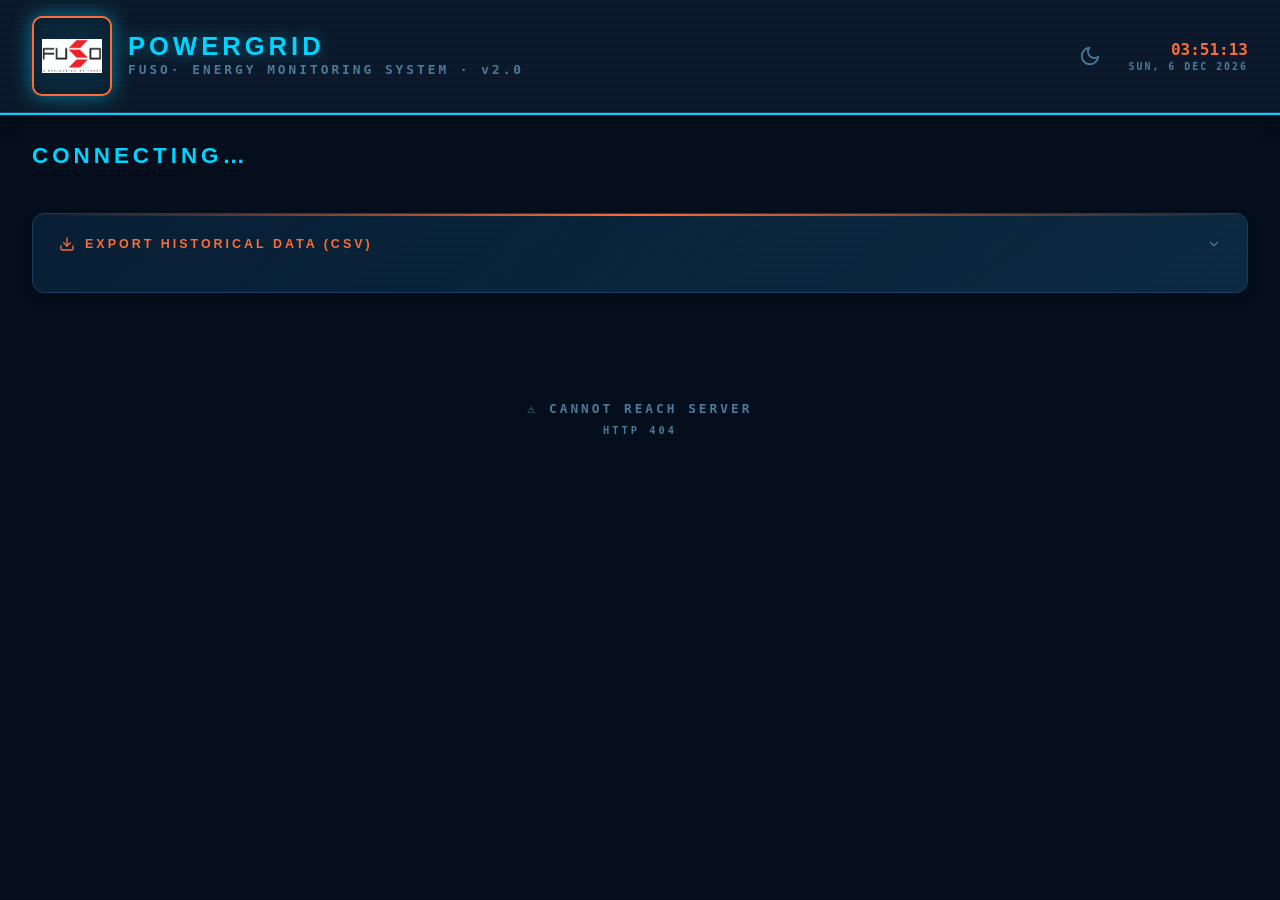
==== commit 95d5b453: "integrated fastapi" ====
--- a/dashboard.html
+++ b/dashboard.html
@@ -20,7 +20,7 @@
       </div>
     </div>
     <div class="header-actions">
-      <button id="theme-toggle" class="theme-btn" onclick="toggleTheme()" title="Toggle Theme">
+      <button id="theme-toggle" class="theme-btn" title="Toggle Theme">
         <svg id="sun-icon" viewBox="0 0 24 24" fill="none" stroke="currentColor" stroke-width="2" stroke-linecap="round" stroke-linejoin="round" style="display:none">
           <circle cx="12" cy="12" r="5"/><line x1="12" y1="1" x2="12" y2="3"/><line x1="12" y1="21" x2="12" y2="23"/><line x1="4.22" y1="4.22" x2="5.64" y2="5.64"/><line x1="18.36" y1="18.36" x2="19.78" y2="19.78"/><line x1="1" y1="12" x2="3" y2="12"/><line x1="21" y1="12" x2="23" y2="12"/><line x1="4.22" y1="19.78" x2="5.64" y2="18.36"/><line x1="18.36" y1="5.64" x2="19.78" y2="4.22"/>
         </svg>
@@ -52,7 +52,7 @@
 
   <!-- DOWNLOAD PANEL -->
   <div class="dl-panel" id="dl-panel">
-    <div class="dl-panel-title" onclick="toggleDlPanel()">
+    <div class="dl-panel-title">
       <svg viewBox="0 0 24 24" fill="none" stroke="currentColor" stroke-width="2" stroke-linecap="round" stroke-linejoin="round" style="width:16px;height:16px;stroke:var(--accent2)">
         <path d="M21 15v4a2 2 0 0 1-2 2H5a2 2 0 0 1-2-2v-4"/><polyline points="7 10 12 15 17 10"/><line x1="12" y1="15" x2="12" y2="3"/>
       </svg>
@@ -88,7 +88,7 @@
           <label>To Date</label>
           <input type="date" id="dl-to"/>
         </div>
-        <button class="dl-btn" id="dl-btn" onclick="downloadCSV()">
+        <button class="dl-btn" id="dl-btn">
           <svg viewBox="0 0 24 24" fill="none" stroke-width="2" stroke-linecap="round" stroke-linejoin="round" style="width:14px;height:14px;stroke:#fff">
             <path d="M21 15v4a2 2 0 0 1-2 2H5a2 2 0 0 1-2-2v-4"/><polyline points="7 10 12 15 17 10"/><line x1="12" y1="15" x2="12" y2="3"/>
           </svg>
@@ -96,7 +96,8 @@
         </button>
       </div>
       <div class="shift-summary" id="shift-summary">
-        <div class="shift-summary-title">Shift Consumption Summary</div>
+        <div class="shift-summary-title">Shift Summary (Selected Date Range)</div>
+        <div class="shift-scope" id="shift-scope">Showing: All Devices</div>
         <div class="shift-cards">
           <div class="shift-card">
             <div class="shift-label">Shift A (06:00-13:59)</div>
@@ -128,9 +129,9 @@
     </div>
   </div>
 
-  <div class="meter-modal" id="meter-modal" style="display:none" onclick="closeMeterModal(event)">
-    <div class="meter-modal-card" onclick="event.stopPropagation()">
-      <button class="meter-modal-close" onclick="closeMeterModal()" title="Close">×</button>
+  <div class="meter-modal" id="meter-modal" style="display:none">
+    <div class="meter-modal-card">
+      <button class="meter-modal-close" title="Close">×</button>
       <div id="meter-modal-content"></div>
     </div>
   </div>
@@ -138,510 +139,7 @@
 
 
 <!-- ═══════════════════════════════ SCRIPT ══════════════════════════════ -->
-<script>
-/* ────────────────────────────────────────────────────────────────
-   CONFIG
-   Change API_BASE if Flask runs on a different host/port.
-   ──────────────────────────────────────────────────────────────── */
-// ── API base: auto-detects Flask server origin ──────────────────
-// If you open this file directly (file://) it falls back to localhost:5000
-const API_BASE = (location.protocol === 'file:')
-  ? 'http://127.0.0.1:5000'   // opened as a local file — point at Flask
-  : '';                         // served by Flask — same origin, no prefix needed
-
-const POLL_MS     = 3000;        // fallback poll interval if SSE is unavailable
-const SHIFT_POLL_MS = 300000;    // shift summary refresh (5 minutes)
-const LIVE_WINDOW = 6 * 60 * 1000;   // 6 min => LIVE
-const STALE_WIN   = 12 * 60 * 1000;  // 12 min => DELAYED, then OFFLINE
-
-/* ────────────────────────────────────────────────────────────────
-   STATE
-   ──────────────────────────────────────────────────────────────── */
-let activeId    = null;
-let allDevices  = [];
-let shiftNowState = { label: 'Current Shift', value: '-- kWh' };
-let liveSource = null;
-let fallbackPollTimer = null;
-
-/* ────────────────────────────────────────────────────────────────
-   CLOCK
-   ──────────────────────────────────────────────────────────────── */
-function updateClock() {
-  const now = new Date();
-  document.getElementById('hdr-clock').textContent =
-    now.toLocaleTimeString('en-GB');
-  document.getElementById('hdr-date').textContent =
-    now.toLocaleDateString('en-GB', { weekday:'short', day:'numeric', month:'short', year:'numeric' }).toUpperCase();
-}
-setInterval(updateClock, 1000);
-updateClock();
-
-/* ────────────────────────────────────────────────────────────────
-   HELPERS
-   ──────────────────────────────────────────────────────────────── */
-function fmt(v, decimals = 2) {
-  if (v === null || v === undefined) return '—';
-  return parseFloat(v).toFixed(decimals);
-}
-
-function deviceStatus(lastSeen) {
-  if (!lastSeen) return 'dead';
-  const age = Date.now() - new Date(lastSeen).getTime();
-  if (age < LIVE_WINDOW)  return 'live';
-  if (age < STALE_WIN)    return 'stale';
-  return 'dead';
-}
-
-function statusLabel(s) {
-  return { live: 'LIVE', stale: 'DELAYED', dead: 'OFFLINE' }[s] || 'UNKNOWN';
-}
-
-/* ────────────────────────────────────────────────────────────────
-   TABS
-   ──────────────────────────────────────────────────────────────── */
-function renderTabs() {
-  const bar = document.getElementById('tab-bar');
-  bar.innerHTML = allDevices.map(d => {
-    const st = deviceStatus(d.last_seen);
-    return `
-      <div class="tab ${d.id === activeId ? 'active' : ''} ${st}"
-           onclick="selectDevice(${d.id})" title="${d.name}">
-        <span class="tab-dot"></span>
-        ${d.name}
-      </div>`;
-  }).join('');
-}
-
-function selectDevice(id) {
-  activeId = id;
-  // Reset the download device dropdown to "All Devices" when switching tabs
-  // This ensures the summary logic falls back to the active tab ID.
-  const devSel = document.getElementById('dl-device');
-  if (devSel) devSel.value = "";
-
-  renderTabs();
-  renderPanel();
-  updateShiftSummary(); // Refresh shift stats for the new device
-}
-
-/* ────────────────────────────────────────────────────────────────
-   PANEL
-   ──────────────────────────────────────────────────────────────── */
-function renderPanel() {
-  const dev = allDevices.find(d => d.id === activeId);
-  if (!dev) {
-    document.getElementById('panel-title').textContent = 'No Device Selected';
-    document.getElementById('panel-meta').innerHTML = '';
-    document.getElementById('stats-bar').innerHTML = '';
-    shiftNowState = { label: 'Current Shift', value: '-- kWh' };
-    document.getElementById('meter-area').innerHTML =
-      '<div class="empty-state">// SELECT A DEVICE //</div>';
-    return;
-  }
-
-  const st = deviceStatus(dev.last_seen);
-  document.getElementById('panel-title').textContent = dev.name;
-  document.getElementById('panel-meta').innerHTML =
-    `IP: ${dev.ip || 'N/A'} &nbsp;·&nbsp; Last seen: ${dev.last_seen || '—'}
-     <span class="live-chip ${st}">${statusLabel(st)}</span>`;
-
-  const meters = dev.meters || [];
-
-  /* ── Stats bar ── */
-  const onlineCount  = meters.filter(m => m.status === 'OK').length;
-  const offlineCount = meters.length - onlineCount;
-  const totalKW  = meters.reduce((s, m) => s + (parseFloat(m.kw)  || 0), 0);
-
-  document.getElementById('stats-bar').innerHTML = `
-    <div class="stat-card shift-now-card">
-      <div class="stat-lbl" id="shift-now-label">Current Shift</div>
-      <div class="stat-val" id="shift-now-value">-- kWh</div>
-    </div>
-    <div class="stat-card">
-      <div class="stat-val">${meters.length}</div>
-      <div class="stat-lbl">Total Meters</div>
-    </div>
-    <div class="stat-card">
-      <div class="stat-val" style="color:var(--ok)">${onlineCount}</div>
-      <div class="stat-lbl">Online</div>
-    </div>
-    <div class="stat-card">
-      <div class="stat-val" style="color:var(--offline)">${offlineCount}</div>
-      <div class="stat-lbl">Offline</div>
-    </div>
-    <div class="stat-card">
-      <div class="stat-val">${totalKW.toFixed(2)}</div>
-      <div class="stat-lbl">Total kW</div>
-    </div>
-  `;
-  setShiftNowCard(shiftNowState.label, shiftNowState.value);
-
-  /* ── Meter cards ── */
-  if (!meters.length) {
-    document.getElementById('meter-area').innerHTML =
-      '<div class="empty-state">// NO METER DATA RECEIVED YET //</div>';
-    return;
-  }
-
-  document.getElementById('meter-area').innerHTML = `
-    <div class="meter-grid">
-      ${meters.map((m, idx) => renderMeterCard(m, idx)).join('')}
-    </div>`;
-  bindMeterCardClicks(meters);
-}
-
-function renderMeterCard(m, idx) {
-  const isOk = m.status === 'OK';
-  const cls  = isOk ? 'ok' : 'off';
-  const statusText = isOk ? '● ONLINE' : '✕ OFFLINE';
-
-  const params = isOk ? `
-    <div class="param-row">
-      <span class="param-lbl">Frequency</span>
-      <span class="param-val">${fmt(m.freq)}<span class="param-unit">Hz</span></span>
-    </div>
-    <div class="param-row">
-      <span class="param-lbl">Voltage</span>
-      <span class="param-val">${fmt(m.volt)}<span class="param-unit">V</span></span>
-    </div>
-    <div class="param-row">
-      <span class="param-lbl">Current</span>
-      <span class="param-val">${fmt(m.curr)}<span class="param-unit">A</span></span>
-    </div>
-    <div class="param-row">
-      <span class="param-lbl">Power Factor</span>
-      <span class="param-val">${fmt(m.pf, 3)}</span>
-    </div>
-    <div class="param-row">
-      <span class="param-lbl">Active Power</span>
-      <span class="param-val">${fmt(m.kw)}<span class="param-unit">kW</span></span>
-    </div>
-    <div class="param-row">
-      <span class="param-lbl">Apparent Pwr</span>
-      <span class="param-val">${fmt(m.kva)}<span class="param-unit">kVA</span></span>
-    </div>
-  ` : `<div class="offline-msg">// NO DATA RECEIVED //</div>`;
-
-  return `
-    <div class="meter-card ${cls}" data-meter-index="${idx}" title="Click to view details">
-      <div class="meter-id">METER · ${String(m.meter_id || m.id || '?').padStart(2, '0')}</div>
-      <div class="meter-status">${statusText}</div>
-      ${params}
-    </div>`;
-}
-
-function bindMeterCardClicks(meters) {
-  document.querySelectorAll('.meter-card').forEach(card => {
-    card.addEventListener('click', () => {
-      const idx = Number(card.dataset.meterIndex);
-      const meter = meters[idx];
-      if (meter) openMeterModal(meter);
-    });
-  });
-}
-
-function openMeterModal(m) {
-  const isOk = m.status === 'OK';
-  const statusText = isOk ? 'ONLINE' : 'OFFLINE';
-  const content = `
-    <div class="meter-modal-title">Meter ${String(m.meter_id || m.id || '?').padStart(2, '0')}</div>
-    <div class="meter-modal-sub ${isOk ? 'ok' : 'off'}">${statusText}</div>
-    <table class="meter-modal-table">
-      <tbody>
-        <tr><th>Frequency</th><td>${fmt(m.freq)} Hz</td></tr>
-        <tr><th>Voltage</th><td>${fmt(m.volt)} V</td></tr>
-        <tr><th>Current</th><td>${fmt(m.curr)} A</td></tr>
-        <tr><th>Power Factor</th><td>${fmt(m.pf, 3)}</td></tr>
-        <tr><th>Active Power</th><td>${fmt(m.kw)} kW</td></tr>
-        <tr><th>Apparent Power</th><td>${fmt(m.kva)} kVA</td></tr>
-      </tbody>
-    </table>
-  `;
-  document.getElementById('meter-modal-content').innerHTML = content;
-  document.getElementById('meter-modal').style.display = 'flex';
-}
-
-function closeMeterModal(e) {
-  if (e && e.target && e.target.closest('.meter-modal-card')) return;
-  document.getElementById('meter-modal').style.display = 'none';
-}
-
-/* ────────────────────────────────────────────────────────────────
-   DATA FETCHING
-   ──────────────────────────────────────────────────────────────── */
-async function fetchData() {
-  try {
-    const res  = await fetch(`${API_BASE}/api/summary`);
-    if (!res.ok) throw new Error(`HTTP ${res.status}`);
-    applySummaryData(await res.json());
-  } catch (err) {
-    console.error('Fetch error:', err);
-    document.getElementById('meter-area').innerHTML =
-      `<div class="empty-state">⚠ CANNOT REACH SERVER<br>
-       <span style="font-size:.65rem;margin-top:8px;display:block">${err.message}</span>
-       </div>`;
-  }
-}
-
-function applySummaryData(devices) {
-  allDevices = devices || [];
-
-  if (!activeId && allDevices.length) {
-    activeId = allDevices[0].id;
-    // Initialize default dates and dropdowns immediately so the
-    // shift summary has valid parameters to query from the start.
-    populateDlDropdowns();
-    // Fetch the initial shift summary for the first active device.
-    updateShiftSummary();
-  }
-
-  // If selected tab device vanished, pick first available.
-  if (activeId && !allDevices.some(d => d.id === activeId)) {
-    activeId = allDevices.length ? allDevices[0].id : null;
-  }
-
-  renderTabs();
-  renderPanel();
-  // Keep shift totals in sync with incoming live updates.
-  updateShiftSummary();
-}
-
-function startFallbackPolling() {
-  if (fallbackPollTimer) return;
-  fallbackPollTimer = setInterval(fetchData, POLL_MS);
-}
-
-function stopFallbackPolling() {
-  if (!fallbackPollTimer) return;
-  clearInterval(fallbackPollTimer);
-  fallbackPollTimer = null;
-}
-
-function startLiveStream() {
-  if (!window.EventSource) {
-    fetchData();
-    startFallbackPolling();
-    return;
-  }
-
-  if (liveSource) liveSource.close();
-  liveSource = new EventSource(`${API_BASE}/api/stream`);
-
-  liveSource.onmessage = (evt) => {
-    try {
-      const data = JSON.parse(evt.data);
-      stopFallbackPolling();
-      applySummaryData(data);
-    } catch (e) {
-      console.error('SSE parse error:', e);
-    }
-  };
-
-  liveSource.onerror = () => {
-    // Browser auto-retries SSE. Keep fallback polling active to avoid stale UI.
-    startFallbackPolling();
-  };
-}
-
-/* ────────────────────────────────────────────────────────────────
-   THEME TOGGLE
-   ──────────────────────────────────────────────────────────────── */
-function toggleTheme() {
-  const isLight = document.body.classList.toggle('light-theme');
-  localStorage.setItem('pgrid-theme', isLight ? 'light' : 'dark');
-  updateThemeIcons(isLight);
-}
-
-function updateThemeIcons(isLight) {
-  document.getElementById('sun-icon').style.display = isLight ? 'block' : 'none';
-  document.getElementById('moon-icon').style.display = isLight ? 'none' : 'block';
-}
-
-// Initialization
-(function initTheme() {
-  const saved = localStorage.getItem('pgrid-theme');
-  if (saved === 'light') {
-    document.body.classList.add('light-theme');
-    updateThemeIcons(true);
-  }
-})();
-
-/* ────────────────────────────────────────────────────────────────
-   BOOT
-   ──────────────────────────────────────────────────────────────── */
-startLiveStream();
-setInterval(updateShiftSummary, SHIFT_POLL_MS); // Auto-refresh shift data
-
-/* ────────────────────────────────────────────────────────────────
-   DOWNLOAD PANEL
-   ──────────────────────────────────────────────────────────────── */
-
-function toggleDlPanel() {
-  const panel   = document.getElementById('dl-panel');
-  const chevron = panel.querySelector('.dl-chevron');
-  const isOpen  = panel.classList.toggle('open');
-  chevron.style.transform = isOpen ? 'rotate(180deg)' : '';
-  if (isOpen) populateDlDropdowns();
-}
-
-function populateDlDropdowns() {
-  // Device dropdown
-  const devSel = document.getElementById('dl-device');
-  const curDev = devSel.value;
-  devSel.innerHTML = '<option value="">All Devices</option>' +
-    allDevices.map(d => `<option value="${d.id}" ${d.id == curDev ? 'selected' : ''}>${d.name}</option>`).join('');
-
-  // Meter dropdown — 1-18
-  const mtrSel  = document.getElementById('dl-meter');
-  const curMtr  = mtrSel.value;
-  mtrSel.innerHTML = '<option value="">All Meters</option>' +
-    Array.from({length: 18}, (_, i) => i + 1)
-      .map(n => `<option value="${n}" ${n == curMtr ? 'selected' : ''}>Meter ${String(n).padStart(2,'0')}</option>`)
-      .join('');
-
-  // Default dates: today and 7 days ago
-  const today = new Date();
-  const week  = new Date(today);
-  week.setDate(week.getDate() - 7);
-
-  if (!document.getElementById('dl-from').value)
-    document.getElementById('dl-from').value = getLocalISODate(week);
-  if (!document.getElementById('dl-to').value)
-    document.getElementById('dl-to').value   = getLocalISODate(today);
-
-  // Add event listeners for shift summary updates
-  document.getElementById('dl-from').addEventListener('change', updateShiftSummary);
-  document.getElementById('dl-to').addEventListener('change', updateShiftSummary);
-
-  // Initial shift summary update
-  updateShiftSummary();
-}
-
-function getCurrentShiftMeta() {
-  const now = new Date();
-  const hhmmss = now.toTimeString().slice(0, 8);
-  if (hhmmss >= '06:00:00' && hhmmss <= '13:59:59') {
-    return { key: 'A', label: 'Shift A (06:00-13:59)' };
-  }
-  if (hhmmss >= '14:00:00' && hhmmss <= '21:59:59') {
-    return { key: 'B', label: 'Shift B (14:00-21:59)' };
-  }
-  return { key: 'C', label: 'Shift C (22:00-05:59)' };
-}
-
-function getLocalISODate(date = new Date()) {
-  const z = n => String(n).padStart(2, '0');
-  return `${date.getFullYear()}-${z(date.getMonth() + 1)}-${z(date.getDate())}`;
-}
-
-function setShiftNowCard(label, value) {
-  shiftNowState = { label, value };
-  const labelEl = document.getElementById('shift-now-label');
-  const valueEl = document.getElementById('shift-now-value');
-  if (!labelEl || !valueEl) return;
-  labelEl.textContent = label;
-  valueEl.textContent = value;
-}
-
-async function updateShiftSummary() {
-  const dateFrom = document.getElementById('dl-from').value;
-  const dateTo   = document.getElementById('dl-to').value;
-  const shift    = document.getElementById('dl-shift').value;
-  const deviceId = document.getElementById('dl-device').value || activeId;
-
-  if (!dateFrom || !dateTo) {
-    document.getElementById('shift-a').textContent = '0.00 kWh';
-    document.getElementById('shift-b').textContent = '0.00 kWh';
-    document.getElementById('shift-c').textContent = '0.00 kWh';
-    document.getElementById('shift-total').textContent = '0.00 kWh';
-    return;
-  }
-
-  try {
-    let url = `${API_BASE}/api/shift-summary?date_from=${dateFrom}&date_to=${dateTo}`;
-    if (shift) url += `&shift=${shift}`;
-    if (deviceId) url += `&device_id=${deviceId}`;
-
-    const res = await fetch(url);
-    if (res.ok) {
-      const summaries = await res.json();
-      document.getElementById('shift-a').textContent = `${(summaries.A || 0).toFixed(2)} kWh`;
-      document.getElementById('shift-b').textContent = `${(summaries.B || 0).toFixed(2)} kWh`;
-      document.getElementById('shift-c').textContent = `${(summaries.C || 0).toFixed(2)} kWh`;
-      const total = (summaries.A || 0) + (summaries.B || 0) + (summaries.C || 0);
-      document.getElementById('shift-total').textContent = `${total.toFixed(2)} kWh`;
-
-      // Show running shift + present shift total for today.
-      const currentShift = getCurrentShiftMeta();
-      const today = getLocalISODate();
-      let currentUrl = `${API_BASE}/api/shift-summary?date_from=${today}&date_to=${today}&shift=${currentShift.key}`;
-      if (deviceId) currentUrl += `&device_id=${deviceId}`;
-      const currentRes = await fetch(currentUrl);
-      if (currentRes.ok) {
-        const currentData = await currentRes.json();
-        const presentShiftKwh = Number(currentData[currentShift.key] || 0).toFixed(2);
-        setShiftNowCard(currentShift.label, `${presentShiftKwh} kWh`);
-      } else {
-        setShiftNowCard(currentShift.label, 'N/A');
-      }
-    } else {
-      document.getElementById('shift-a').textContent = 'N/A';
-      document.getElementById('shift-b').textContent = 'N/A';
-      document.getElementById('shift-c').textContent = 'N/A';
-      document.getElementById('shift-total').textContent = 'N/A';
-      setShiftNowCard('Current Shift', 'N/A');
-    }
-  } catch (err) {
-    console.error('Shift summary error:', err);
-    document.getElementById('shift-a').textContent = 'Error';
-    document.getElementById('shift-b').textContent = 'Error';
-    document.getElementById('shift-c').textContent = 'Error';
-    document.getElementById('shift-total').textContent = 'Error';
-    setShiftNowCard('Current Shift', 'Error');
-  }
-}
-
-function downloadCSV() {
-  const dateFrom = document.getElementById('dl-from').value;
-  const dateTo   = document.getElementById('dl-to').value;
-  const deviceId = document.getElementById('dl-device').value;
-  const meterId  = document.getElementById('dl-meter').value;
-  const hint     = document.getElementById('dl-hint');
-  const btn      = document.getElementById('dl-btn');
-
-  if (!dateFrom || !dateTo) {
-    hint.textContent = '⚠ Please select both From and To dates.';
-    hint.className   = 'dl-hint error';
-    return;
-  }
-
-  if (dateFrom > dateTo) {
-    hint.textContent = '⚠ From date must be before To date.';
-    hint.className   = 'dl-hint error';
-    return;
-  }
-
-  const shift = document.getElementById('dl-shift').value;
-  let url = `${API_BASE}/api/download?date_from=${dateFrom}&date_to=${dateTo}`;
-  if (deviceId) url += `&device_id=${deviceId}`;
-  if (meterId)  url += `&meter_id=${meterId}`;
-  if (shift)    url += `&shift=${shift}`;
-
-  hint.textContent = '⏳ Preparing download…';
-  hint.className   = 'dl-hint';
-  btn.disabled     = true;
-
-  // Trigger browser download
-  const a = document.createElement('a');
-  a.href  = url;
-  a.click();
-
-  setTimeout(() => {
-    btn.disabled     = false;
-    hint.textContent = `✔ Download started: ${dateFrom} → ${dateTo}`;
-    hint.className   = 'dl-hint ok';
-  }, 1200);
-}
-</script>
+<script src="/static/dashboard.js?v=2"></script>
 </body>
 </html>
+
--- a/static/styles_new.css
+++ b/static/styles_new.css
@@ -350,6 +350,14 @@
   margin-top: 3px;
 }
 
+.stat-sub {
+  margin-top: 4px;
+  font-size: .58rem;
+  letter-spacing: 1px;
+  color: var(--dim);
+  font-family: var(--font-mono);
+}
+
 .shift-now-card {
   min-width: 280px;
   text-align: left;
@@ -415,8 +423,8 @@
 }
 
 .meter-modal-card {
-  width: min(520px, calc(100vw - 32px));
-  aspect-ratio: 1 / 1;
+  width: min(560px, calc(100vw - 32px));
+  max-height: calc(100vh - 32px);
   background: linear-gradient(145deg, rgba(0, 212, 255, 0.16) 0%, rgba(255, 107, 53, 0.16) 100%), var(--panel-grad);
   border: 1px solid var(--border);
   border-radius: 12px;
@@ -467,17 +475,18 @@
 .meter-modal-table {
   width: 100%;
   border-collapse: collapse;
-  margin-top: 8px;
-  font-family: var(--font-mono);
-  font-size: .9rem;
+  margin-top: 10px;
+  font-family: var(--font-mono);
+  font-size: .95rem;
   border: 1px solid var(--border);
   border-radius: 8px;
   overflow: hidden;
+  background: rgba(8, 24, 40, 0.38);
 }
 
 .meter-modal-table th,
 .meter-modal-table td {
-  padding: 10px 12px;
+  padding: 12px 14px;
   border-bottom: 1px solid rgba(26,58,92,.45);
 }
 
@@ -487,27 +496,30 @@
 }
 
 .meter-modal-table th {
-  width: 52%;
+  width: 58%;
   text-align: left;
-  color: var(--accent);
+  color: #0a6cff;
   letter-spacing: 1px;
-  background: rgba(0, 212, 255, 0.08);
+  background: rgba(0, 123, 255, 0.14);
 }
 
 .meter-modal-table td {
   text-align: right;
-  color: var(--text);
-  background: rgba(255, 255, 255, 0.03);
+  color: #1f2a3a;
+  background: rgba(255, 255, 255, 0.88);
+  font-weight: 800;
 }
 
 body.light-theme .meter-modal-card {
   background: linear-gradient(145deg, rgba(13, 110, 253, 0.12) 0%, rgba(32, 201, 151, 0.12) 100%), #ffffff;
 }
 body.light-theme .meter-modal-table th {
-  background: rgba(13, 110, 253, 0.08);
+  background: rgba(13, 110, 253, 0.16);
+  color: #0a58ca;
 }
 body.light-theme .meter-modal-table td {
-  background: rgba(255, 255, 255, 0.8);
+  background: #ffffff;
+  color: #1a2433;
 }
 
 .meter-id {
@@ -785,6 +797,14 @@
   margin-bottom: 12px;
 }
 
+.shift-scope {
+  font-family: var(--font-mono);
+  font-size: .64rem;
+  letter-spacing: 1px;
+  color: var(--dim);
+  margin: -4px 0 10px;
+}
+
 .shift-now {
   font-family: var(--font-mono);
   font-size: .68rem;
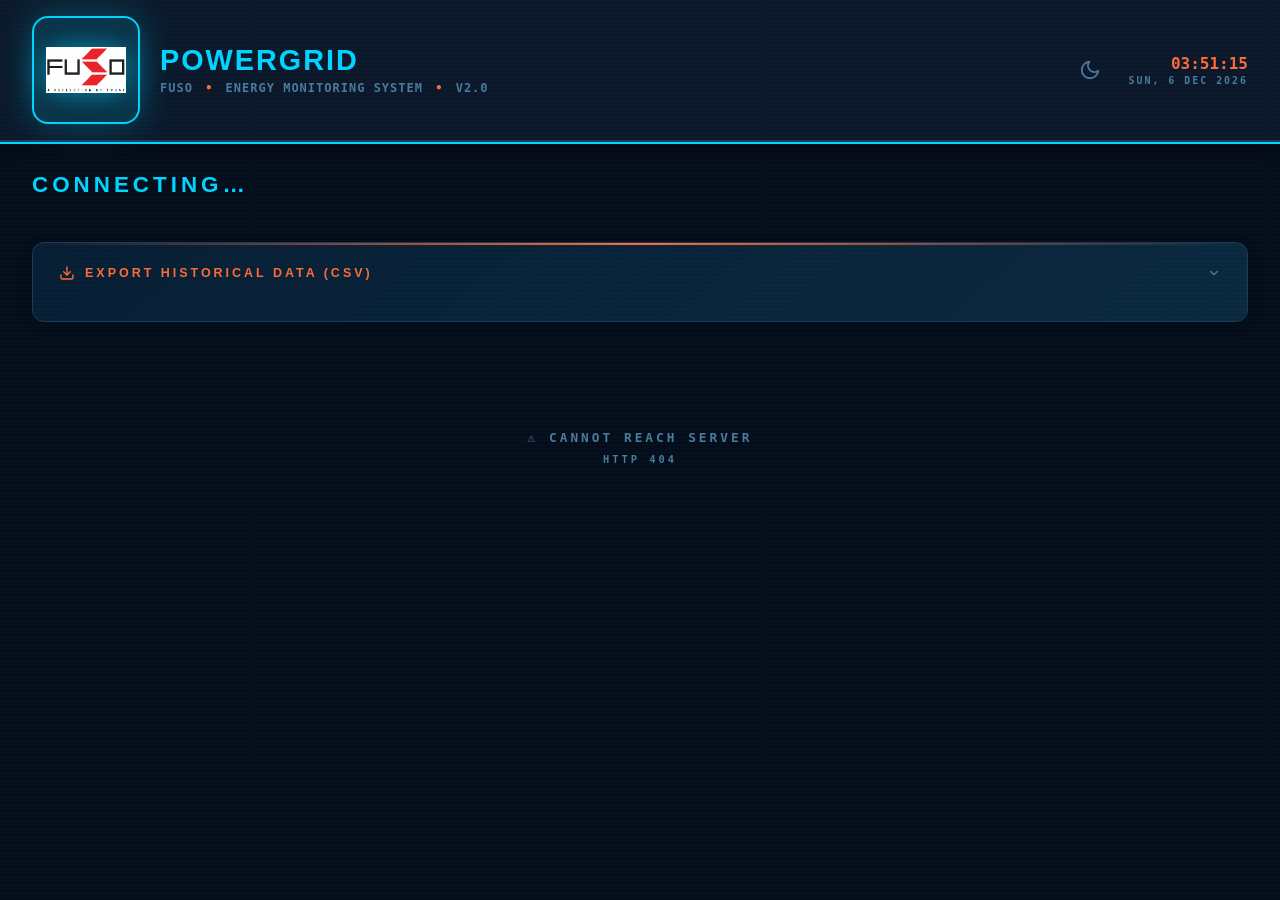
==== commit 739505d2: "modified the structure for prod deploy" ====
--- a/dashboard.html
+++ b/dashboard.html
@@ -13,10 +13,10 @@
   <!-- ═══════════════════════════════ HEADER ══════════════════════════════ -->
   <header>
     <div class="logo">
-      <img class="logo-icon" src="/static/image.png" alt="Fuso Energy Logo"/>
+      <div class="logo-block"><img class="logo-icon" src="/static/image.png" alt="Fuso Energy Logo"/></div>
       <div class="logo-text">
         <h1>PowerGrid</h1>
-        <span>FUSO· ENERGY MONITORING SYSTEM · v2.0</span>
+        <p class="tagline">FUSO <span>•</span> ENERGY MONITORING SYSTEM <span>•</span> v2.0</p>
       </div>
     </div>
     <div class="header-actions">
@@ -142,4 +142,3 @@
 <script src="/static/dashboard.js?v=2"></script>
 </body>
 </html>
-
--- a/static/styles_new.css
+++ b/static/styles_new.css
@@ -125,13 +125,23 @@
   justify-content: space-between;
   padding: 16px 32px;
   position: static; /* Let the container handle the stickiness */
-  background-color: #0c1829; /* A solid dark blue matching the theme */
-  background-image: none;    /* Removes any existing gradients */
-  border-bottom: 1px solid #1a3a5c; /* Adds a clear separation line */
+  background: var(--panel);
+  border-bottom: 2px solid var(--border);
   z-index: 100;
 }
 
-.logo { display: flex; align-items: center; gap: 16px; }
+.logo { display: flex; align-items: center; gap: 20px; }
+
+.logo-block {
+  background: rgba(0, 212, 255, 0.1);
+  border: 2px solid var(--accent);
+  border-radius: 16px;
+  padding: 12px;
+  display: flex;
+  align-items: center;
+  justify-content: center;
+  box-shadow: 0 0 35px rgba(0, 212, 255, 0.3), inset 0 0 20px rgba(0, 212, 255, 0.1);
+}
 
 .header-actions { display: flex; align-items: center; gap: 24px; }
 .theme-btn {
@@ -144,30 +154,32 @@
 .logo-icon {
   width: 80px; height: 80px;
   object-fit: contain;
-  padding: 8px;
-  background: rgba(12, 24, 41, 0.85);
-  border: 2px solid var(--accent2);
-  border-radius: 10px;
-  filter: drop-shadow(0 0 10px rgba(0,212,255,.6));
+  filter: drop-shadow(0 0 15px rgba(0,212,255,0.6));
   flex-shrink: 0;
 }
 
 .logo-text h1 {
-  font-size: 1.6rem;
+  font-size: 1.8rem;
   font-weight: 900;
-  letter-spacing: 4px;
+  letter-spacing: 2px;
   text-transform: uppercase;
   color: var(--accent);
-  text-shadow: 0 0 16px rgba(0,212,255,.4);
-  line-height: 1;
-}
-
-.logo-text span {
-  font-family: var(--font-mono);
-  font-size: .8rem;
+  line-height: 1.1;
+  margin-bottom: 4px;
+}
+
+.logo-text .tagline {
+  font-family: var(--font-mono);
+  font-size: .75rem;
   font-weight: 800;
   color: var(--dim);
-  letter-spacing: 3px;
+  letter-spacing: 1px;
+  text-transform: uppercase;
+}
+
+.logo-text .tagline span {
+  color: var(--accent2);
+  padding: 0 4px;
 }
 
 .header-right { text-align: right; }
@@ -616,9 +628,13 @@
 
 /* ── RESPONSIVE ───────────────────────────────────────────── */
 @media (max-width: 640px) {
-  header        { padding: 12px 16px; flex-wrap: wrap; gap: 10px; }
-  .logo         { width: 100%; }
-  .header-actions { width: 100%; justify-content: space-between; }
+  header        { padding: 16px; flex-direction: column; align-items: flex-start; gap: 16px; }
+  .logo         { width: 100%; gap: 12px; }
+  .logo-icon    { width: 48px; height: 48px; }
+  .logo-text h1 { font-size: 1.4rem; }
+  .logo-text .tagline { font-size: 0.6rem; }
+  
+  .header-actions { width: 100%; justify-content: space-between; border-top: 1px solid var(--border); padding-top: 12px; }
   #tab-bar      { padding: 0 8px; }
   main          { padding: 16px; }
   .tab          { padding: 12px 14px; font-size: .68rem; }
@@ -789,7 +805,7 @@
 }
 
 .shift-summary-title {
-  font-size: .7rem;
+  font-size: 0.9rem;
   letter-spacing: 2px;
   text-transform: uppercase;
   font-weight: 700;
@@ -833,10 +849,10 @@
 }
 
 .shift-label {
-  font-size: .6rem;
+  font-size: 0.85rem;
   letter-spacing: 1px;
   text-transform: uppercase;
-  color: var(--dim);
+  color: var(--text);
   margin-bottom: 4px;
 }
 
@@ -845,7 +861,7 @@
 }
 
 .shift-val {
-  font-size: 1.1rem;
+  font-size: 1.4rem;
   font-weight: 700;
   color: var(--text);
 }
